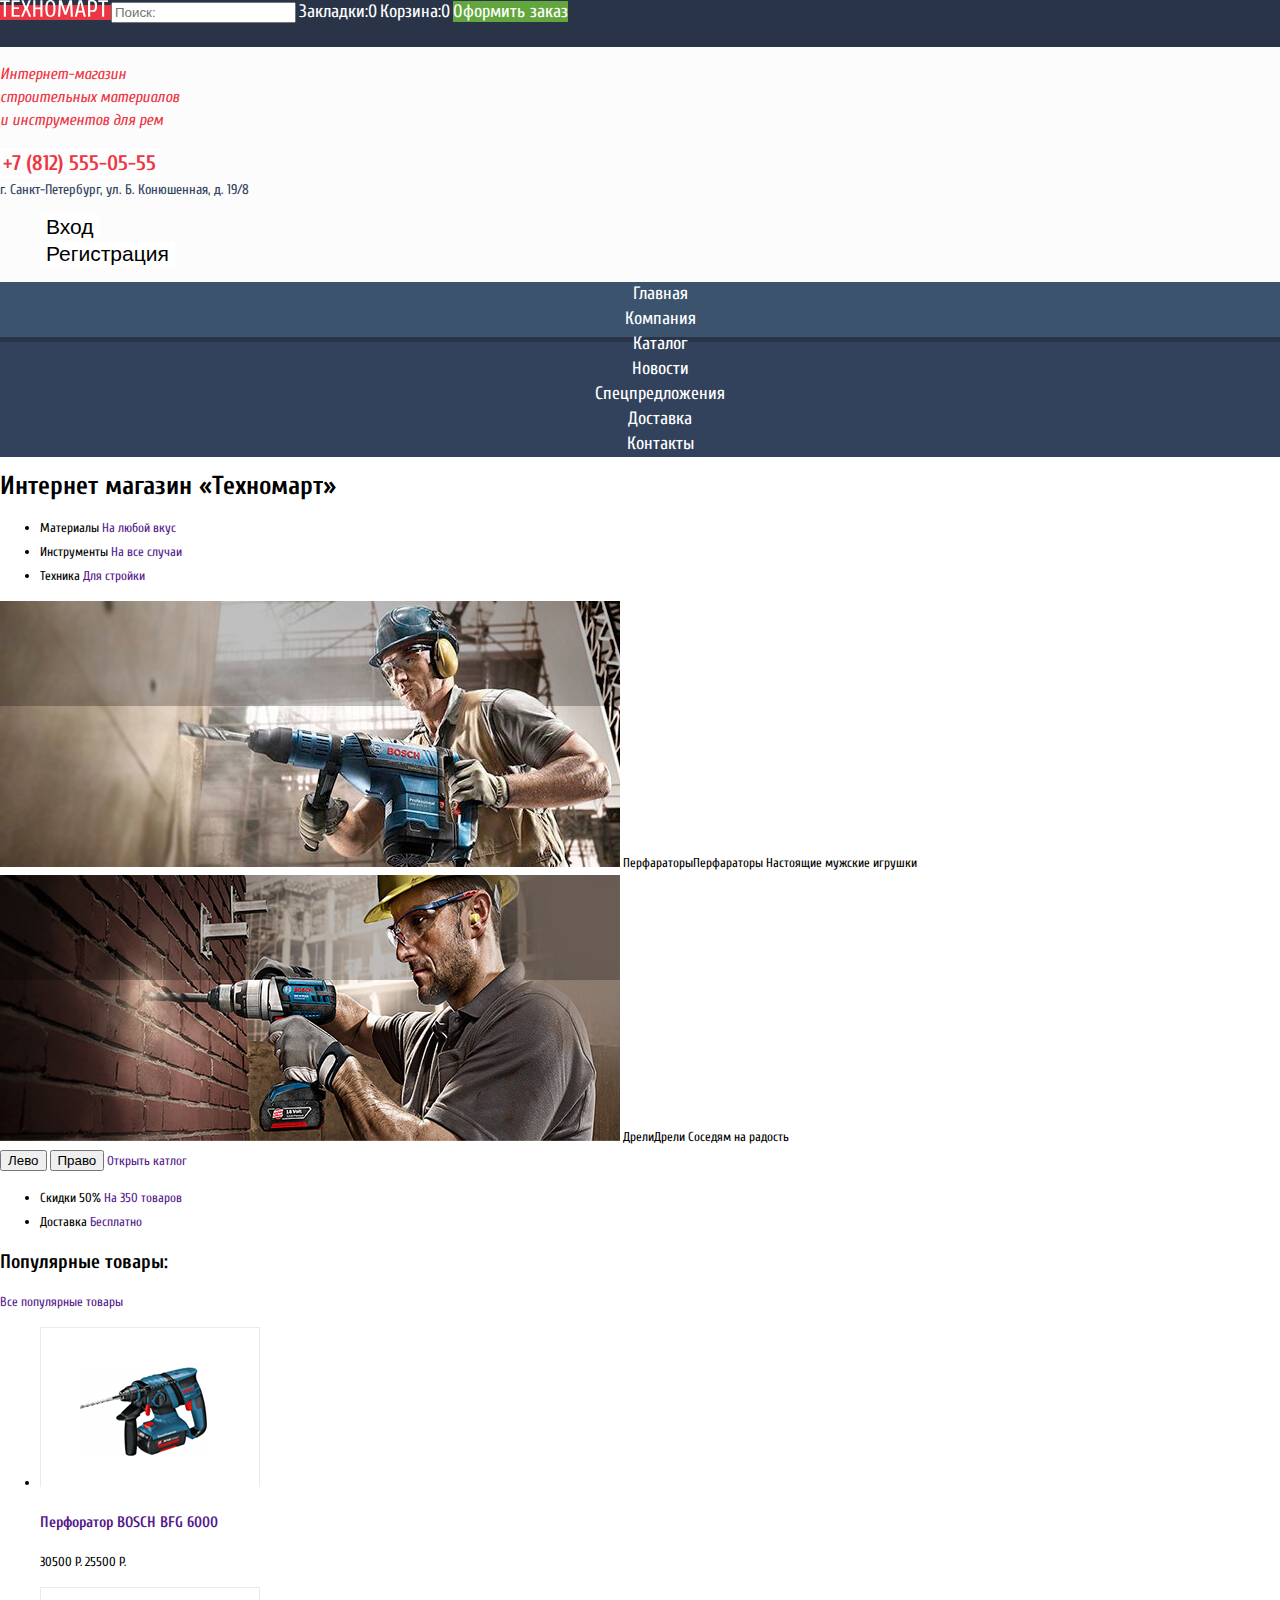
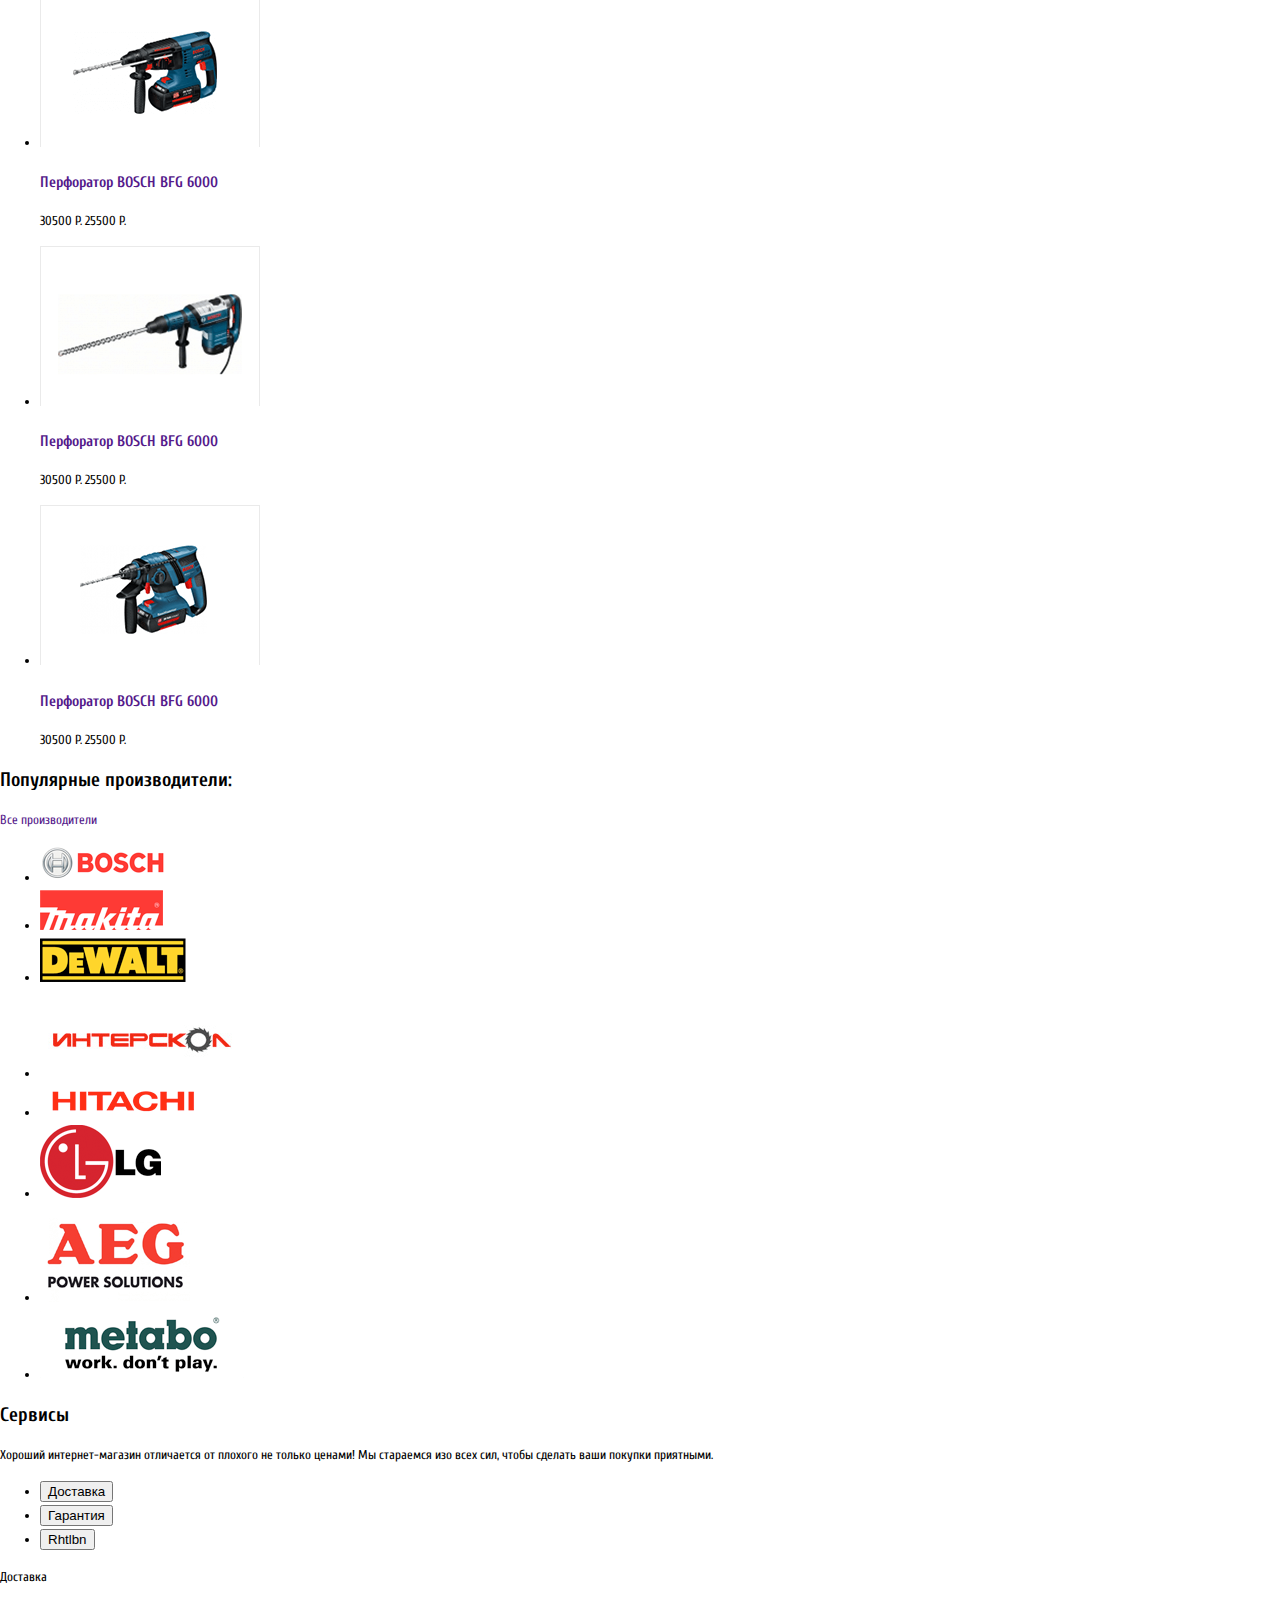
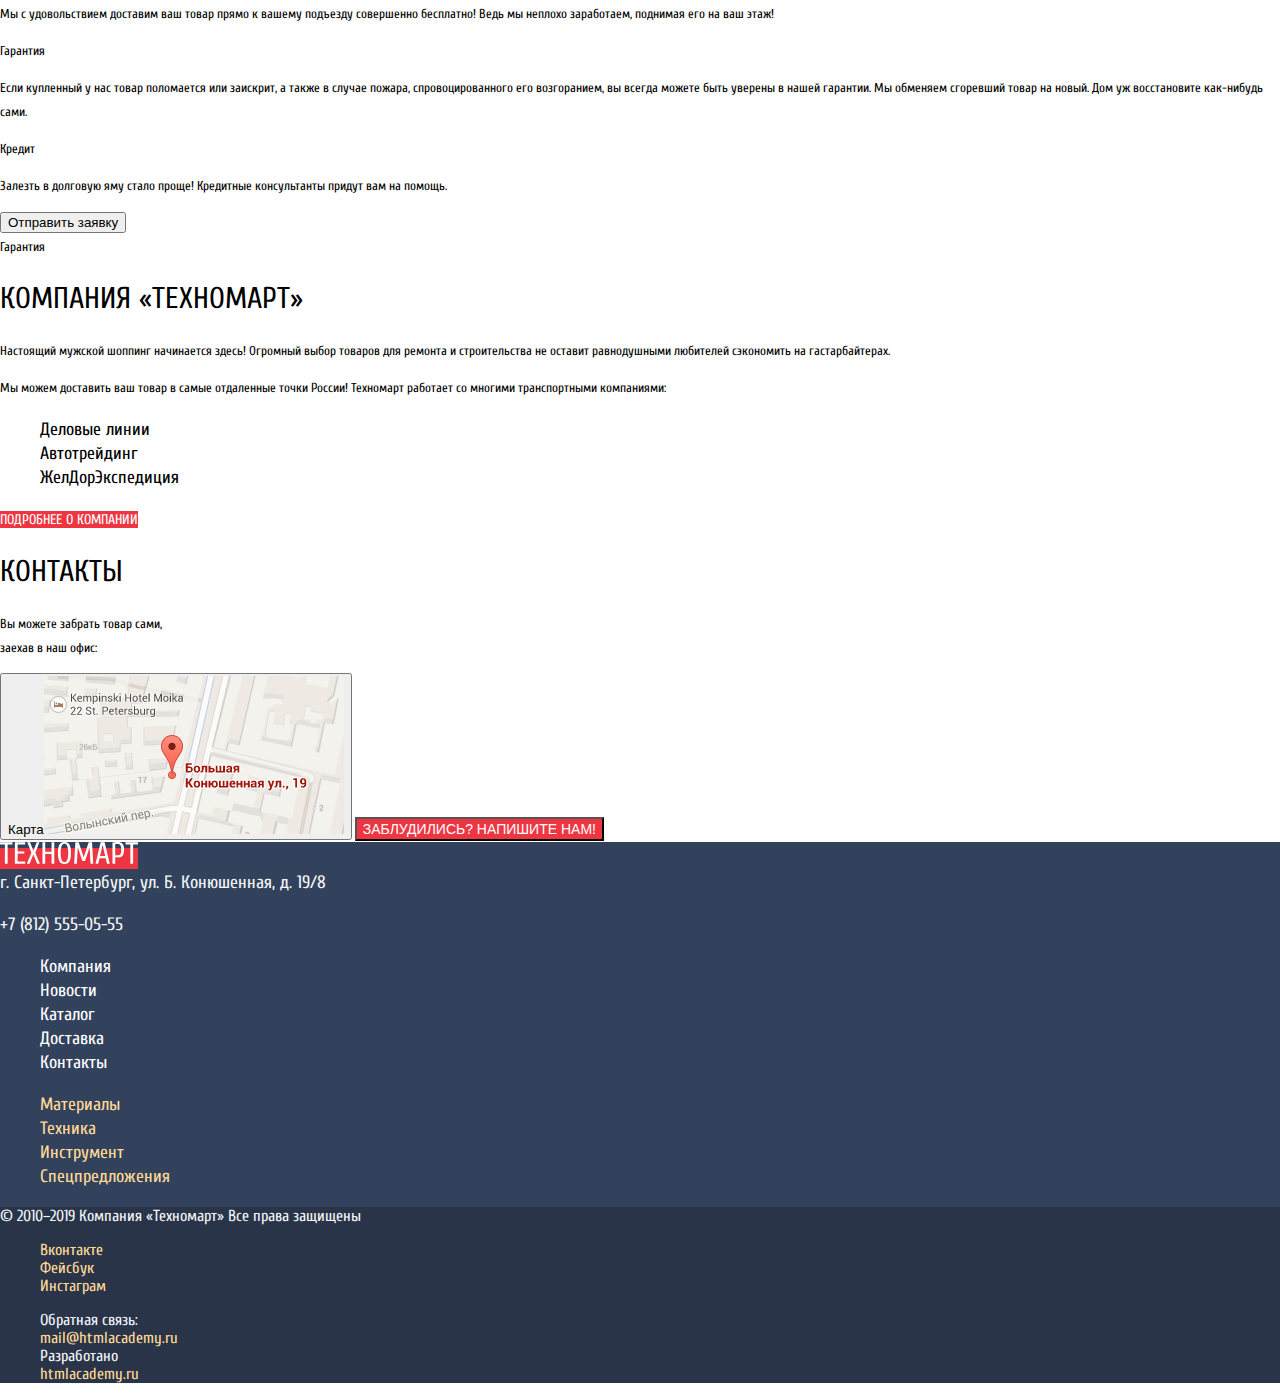
==== index.html @ 4f0d1798 "первое задание" ====
<!DOCTYPE html>
<html lang="ru">
  <head>
    <meta charset="utf-8">
    <title>Интернет-магазин строительных материалов</title>
    <link href="https://fonts.googleapis.com/css2?family=Cuprum:wght@400;700&display=swap" rel="stylesheet">
    <link href="css/styles.css" rel="stylesheet">  
  </head>
  <body class="page-body">

    <header>
        <div class="user-menu">
            <a class="main-header-logo">
                <img src="img/logo-technomart.svg" width="108" height="18" alt="логотип интернет магазина «Техномарт»">
            </a>    
            <input type="search" placeholder="Поиск:">
            <a href="" class="user-meu-button">Закладки:0</a>
            <a href="" class="user-meu-button">Корзина:0</a>
            <a href="" class="user-meu-button order-button">Оформить заказ</a>
        </div>
        
        <div>
            <p class="shop-description"><i>Интернет-магазин<br> строительных материалов<br> и инструментов для рем</i></p>

            <div>
                <a href="tel:+78125550555" class="call-button">+7 (812) 555-05-55</a>
                <address>г. Санкт-Петербург, ул. Б. Конюшенная, д. 19/8</address>
            </div>

            <ul>
                <li><button type="button" class="login-buttons">Вход</button></li>
                <li><button type="button" class="login-buttons">Регистрация</button></li>
            </ul>
        </div>
        
        <nav class="main-navigation">
            <ul>
                <li><a>Главная</a></li>
                <li><a href="">Компания</a></li>
                <li><a href="catalog.html">Каталог</a></li>
                <li><a href="">Новости</a></li>
                <li><a href="">Спецпредложения</a></li>
                <li><a href="">Доставка</a></li>
                <li><a href="">Контакты</a></li>
            </ul>
        </nav>
    </header> 
      
    <main>
        
        <h1 class="visually-hidden">Интернет магазин «Техномарт»</h1>
        
        <section>
            <ul>
                <li>
                    Материалы
                    <a href="">На любой вкус</a>
                    <!-- иконка -->
                </li>
                <li>
                    Инструменты
                    <a href="">На все случаи</a>
                    <!-- иконка -->
                </li>
                <li>
                    Техника
                    <a href="">Для стройки</a>
                    <!-- иконка -->
                </li>
            </ul>
                <section>
                    <section>
                        <img src="img/banner_rotary-hammers.jpg" alt="Баннер перфараторы" width="620" height="266">
                        <span>Перфараторы</span>Перфараторы
                        <span>Настоящие мужские игрушки</span>
                    </section>
                    <section>
                        <img src="img/banner_drills.jpg" alt="Баннер дрели" width="620" height="266">
                        <span>Дрели</span>Дрели
                        <span>Соседям на радость</span>
                    </section>
                    <button type="button">Лево</button>
                    <button type="button">Право</button>
                    <a href="">Открыть катлог</a>
                </section>
                <ul>
                    <li>
                        Скидки 50%
                        <a href="">На 350 товаров</a>
                        <!-- иконка -->
                    </li>
                    <li>
                        Доставка
                        <a href="">Бесплатно</a>
                        <!-- иконка -->
                    </li>
                </ul>  
        </section>
        
        <section>
            <div>
                <h2>Популярные товары:</h2>
                <a href="">Все популярные товары</a>
            </div>
            <ul>
                <li>
                    <a href="">
                        <p>
                            <img src="img/rotary-hammers-bosch-bfg-3000.png" width="220" height="160" alt="Перфоратор BOSCH BFG 3000">
                        </p>
                        <h3>Перфоратор BOSCH BFG 6000</h3>
                    </a>
                    <p>
                        <span>30500 Р.</span>
                        <span>25500 Р.</span>
                    </p>
                </li>
                <li>
                    <a href="">
                        <p>
                            <img src="img/rotary-hammers-bosch-bfg-6000.png" width="220" height="160" alt="Перфоратор BOSCH BFG 6000">
                        </p>
                        <h3>Перфоратор BOSCH BFG 6000</h3>
                    </a>
                    <p>
                        <span>30500 Р.</span>
                        <span>25500 Р.</span>
                    </p>
                </li>
                <li>
                    <a href="">
                        <p>
                            <img src="img/rotary-hammers-bosch-bfg-9000.png" width="220" height="160" alt="Перфоратор BOSCH BFG 9000">
                        </p>
                        <h3>Перфоратор BOSCH BFG 6000</h3>
                    </a>
                    <p>
                        <span>30500 Р.</span>
                        <span>25500 Р.</span>
                    </p>
                </li>
                <li>
                    <a href="">
                        <p>
                            <img src="img/rotary-hammers-bosch-bfg-3000.png" width="220" height="160" alt="Перфоратор BOSCH BFG 3000">
                        </p>
                        <h3>Перфоратор BOSCH BFG 6000</h3>
                    </a>
                    <p>
                        <span>30500 Р.</span>
                        <span>25500 Р.</span>
                    </p>
                </li>
            </ul>
        </section>
        
        <section>
            <div>
                <h2>Популярные производители:</h2>
                <a href="">Все производители</a>
            </div>
            <ul>
                <li>
                    <a href=""><img src="img/bosch.png" alt="логотип bosh" width="126" height="28"></a>
                </li>
                <li>
                    <a href=""><img src="img/makita.png" alt="логотип makita" width="123" height="40"></a>
                </li>
                <li>
                    <a href=""><img src="img/dewalt.png" alt="логотип dewalt" width="146" height="44"></a>
                </li>
                <li>
                    <a href=""><img src="img/interscol.png" alt="" width="200" height="88"></a>
                </li>
                <li>
                    <a href=""><img src="img/hitachi.png" alt="логотип hitachi" width="169" height="31"></a>
                </li>
                <li>
                    <a href=""><img src="img/lg.png" alt="логотип lg" width="121" height="73"></a>
                </li>
                <li>
                    <a href=""><img src="img/aeg.png" alt="логотип aeg" width="151" height="96"></a>
                </li>
                <li>
                    <a href=""><img src="img/metabo.png" alt="логотип metabo" width="204" height="69"></a>
                </li>
            </ul>
        </section>
        
        <section>
            <div>
                <h2>Сервисы</h2>
                <p>Хороший интернет-магазин отличается от плохого не только ценами! Мы стараемся изо всех сил, чтобы сделать ваши покупки приятными.</p>
            </div>
            <div>
                <ul>
                    <li>
                        <button type="button">Доставка</button>
                    </li>
                    <li>
                        <button type="button">Гарантия</button>
                    </li>
                    <li>
                        <button type="button">Rhtlbn</button>
                    </li>
                </ul>
                <div>
                    <span>Доставка</span>
                    <p>Мы с удовольствием доставим ваш товар прямо к вашему подъезду совершенно бесплатно! Ведь мы неплохо заработаем, поднимая его на ваш этаж!</p>
                    <!-- Иконка -->
                </div>
                <div>
                    <span>Гарантия</span>
                    <p>Если купленный у нас товар поломается или заискрит, а также в случае пожара, спровоцированного его возгоранием,  вы всегда можете быть уверены в нашей гарантии. Мы обменяем сгоревший товар на новый. Дом уж восстановите как-нибудь сами.</p>
                    <!-- Иконка -->
                </div>
                <div>
                    <span>Кредит</span>
                    <p>Залезть в долговую яму стало проще! Кредитные консультанты придут вам на помощь.</p>
                    <button type="button">Отправить заявку</button>
                    <!-- Иконка -->
                </div>Гарантия
            </div>
        </section>
        
        <div class="about-company">
            <section>
                <h2>Компания «Техномарт»</h2>
                <p>Настоящий мужской шоппинг начинается здесь! Огромный выбор товаров для ремонта и строительства не оставит равнодушными любителей сэкономить на гастарбайтерах.</p>      

                <p>Мы можем доставить ваш товар в самые отдаленные точки России! Техномарт работает со многими транспортными компаниями:</p>

                <ul>
                    <li>Деловые линии</li>
                    <li>Автотрейдинг</li>
                    <li>ЖелДорЭкспедиция</li>  
                </ul>
                <a href="" class="button-red">Подробнее о компании</a>
            </section>

            <section>
                <h2>Контакты</h2>
                <p>Вы можете забрать товар сами,<br> заехав в наш офис:</p>
                <button type="button" >Карта<img src="img/map.png" width="300" height="158"></button>
                <button type="button" class="button-red">Заблудились? Напишите нам!</button>
            </section>
        </div> 
    </main>
      
    <footer>
        <section>
            <a class="main-header-logo">
                <img src="img/logo-technomart.svg" alt="логотип интернет магазина «Техномарт»" width="138" height="23">
            </a>

            <div>
                <address>г. Санкт-Петербург, ул. Б. Конюшенная, д. 19/8</address>
                <p>+7 (812) 555-05-55</p>
            </div>
        </section>
        <section>
            <ul class="footer-menu">
                <li><a href="" class="link-interaction">Компания</a></li>
                <li><a href="" class="link-interaction">Новости</a></li>
                <li><a href="" class="link-interaction">Каталог</a></li>
                <li><a href="" class="link-interaction">Доставка</a></li>
                <li><a href="" class="link-interaction">Контакты</a></li>
            </ul>
            <ul class="catalog-menu">
                <li><a href="" class="link-interaction">Материалы</a></li>
                <li><a href="" class="link-interaction">Техника</a></li>
                <li><a href="" class="link-interaction">Инструмент</a></li>
                <li><a href="" class="link-interaction">Спецпредложения</a></li>
            </ul>
        </section>
        
        <section class="bottom">
            <p class="copyright">© 2010–2019 Компания «Техномарт» Все права защищены</p>
            <ul>
                <li><a href="" class="socila">Вконтакте</a></li>
                <li><a href="" class="socila">Фейсбук</a></li>
                <li><a href="" class="socila">Инстаграм</a></li>
            </ul>
            <ul>
                <li>Обратная связь:<br> <a href="" class="link-interaction contact-link">mail@htmlacademy.ru</a></li> 
                <li>Разработано<br> <a href="" class="link-interaction contact-link">htmlacademy.ru</a></li>
            </ul>
        </section>
    </footer>
    
    <section class="disabled">
        <form action="https://echo.htmlacademy.ru" method="post">
            <div>
                <div>
                    <label for="user-name">Ваше имя:</label>
                    <input type="text" id="user-name" name="name" placeholder="Имя Фамилия">
                </div> 
                <div>
                    <label for="user-email">Ваш e-mail:</label>
                    <input type="email" id="user-email" name="email" placeholder="email@example.com">
                </div>
            </div>
            <div>
                <label for="user-comment">Текст письма:</label>
                <textarea id="user-comment" name="comment" placeholder="В свободной форме"></textarea>
            </div>
            <div>
                <button type="submit">Отправить</button>
            </div>    
        </form>
        <button type="button">закрыть</button>
    </section>
    
    <div class="disabled">
        <span>карта</span> 
        <button type="button">закрыть</button>
    </div>  
      
  </body>
</html>
---- css/styles.css ----
:root {
    --basic-red: #EE3643;
    --basic-green: #63A63E;
    --basic-grey: #3D546F;
    --basic-greylight: #C5C5C5;
    --basic-background: #F1F5F7;
    --global-white: #FFF;
    --special-yellow: #FFBF47;
    --special-blue: #3BBCE3;
    --special-lilac: #DC91D8;
    --special-greenlight: #8ED78F;
    --special-yellowlight: #FFD180;
    --success: #5FBB2D;
    --warning: #FFBF47;
    --error: #BA2732;
}

/* Текстстовые стили */

.paragraph-1 {
    font-size: 13px;
    font-weight: 400;
    line-height: 24;
}

.paragraph-2 {
    font-size: 18px;
    font-weight: 400;
    line-height: 24px;
}

.paragraph-3 {
    font-size: 16px;
    font-weight: 400;
    line-height: 18px;
}

.paragraph-bold {
    font-size: 18px;
    font-weight: 700;
    line-height: 20px;
}

.title-1 {
    font-size: 36;
    font-weight: 700;
    line-height: 36px;
}a

.title-2 {
    font-size: 30;
    font-weight: 400;
    line-height: 30px;
}

.title-3 {
    font-size: 24;
    font-weight: 700;
    line-height: 30px;
}

/* Глобальные */

.page-body {
    min-width: 940px;
    margin: 0;
    padding: 0;
    font-family: 'Cuprum', sans-serif;
    font-size: 13px;
    line-height: 24px;
    font-weight: 400;
    background-color: var(--global-white);
}

a {
  text-decoration: none;
}

img {
  max-width: 100%;
  height: auto;
}

.button-red {
    color: white;
    font-size: 14px;
    font-weight: 400;
    line-height: 18px;
    text-transform: uppercase;
    background-color: var(--basic-red);
}

.button-red:active {
    background-color: var(--error);
}

.product-card {
    border: 1px solid #EAEAEA;
}

.product-card:hover {
    box-shadow: 0px 4px 20px rgba(0, 0, 0, 0.15);
}

.product-card h3 {
    color: black;
    font-size: 18px;
    font-weight: 700;
    line-height: 20px;
}

.product-card .old-price {
    color: #A9A9A9;
    font-size: 17px;
    font-weight: 700;
    line-height: 18px;
}

.product-card .actual-price {
    color: white;
    font-size: 17px;
    font-weight: 700;
    line-height: 18px;
    background-color: #EE3643;
}

/* шапка */

header {
    background-color: rgba(0,0,0,0.01);
}

header ul { 
    list-style: none;
}

.user-menu {
    width: 100%;
    height: 47px;
    color: var(--global-white);
    background-color: #293449;
    list-style: none;
}

.main-header-logo {
    background: #EE3643 url("../img/logo-body.png");
}

.main-header-logo:active {
    background: #BA2732 url("../img/logo-body-active.png");
}

.user-meu-button, .main-navigation a {
    text-align: center;
    color: var(--global-white);
    font-size: 18px;
    font-weight: 400;
    line-height: 24px;
}

.user-meu-button:hover {
    background-color: #293449;
}

.user-meu-button:active {
    color: rgba(255,255,255,0.5);
    background-color: #161D29;
}

.full-cart {
    background-color: #EE3643;
}

.order-button {
    background-color: var(--basic-green);
}

.order-button:hover {
    background-color: var(--success);
}

.order-button:active {
    background-color: var(--basic-green);
}

.shop-description {
    color: var(--basic-red);
    font-size: 16px;
    font-weight: 400;
    line-height: 23px;
}

.call-button {
    text-align: center;
    font-size: 21px;
    font-weight: 700;
    line-height: 30px;
    color: var(--basic-red);
    border: 3px solid white;
    
}

.login-buttons {
    text-align: center;
    border: none;
    font-size: 21px;
    font-weight: 400;
    line-height: 21px;
    background-color: white;
    border: none;
}

.login-buttons:hover {
    color: var(--basic-red)
}

.login-buttons:active {
    color: var(--basic-greylight)
}

.user-account-button {
    color: black;
    text-align: center;
    font-size: 21px;
    font-weight: 400;
    line-height: 30px;
}

.user-account-button:active {
    color: var(--basic-greylight);
}

.user-account-button-addirtional a{
    color: #32425C;
    font-size: 16px;
    font-weight: 400;
    line-height: 18px;
}

.user-account-button-addirtional a:hover {
    color: var(--basic-red);
}

.user-account-button-addirtional a:active {
    color: var(--basic-greylight);
}

.login-buttons:hover {
    color: var(--basic-red);
}

.login-buttons:active {
    color: var(--basic-greylight);
}

header address {
    color: #32425C;
    font-size: 14px;
    font-weight: 400;
    line-height: 24px;
    font-style: normal;
}

.main-navigation {
    text-align: center;
    color: var(--global-white);
    background: #32425C url("../img/main-nav-background.png");
    background-repeat: repeat-x;
}

.main-navigation a:hover {
   background-color: #293449; 
}

.main-navigation a:active {
   background: #1D2739 url("../img/main-nav-body-active.png"); 
}

/* О компании */

.about-company h2{
    text-transform: uppercase;
    font-size: 30px;
    font-weight: 400;
    line-height: 30px;
} 

.about-company p{
    font-size: 13px;
    font-weight: 400;
    line-height: 24px;
}

.about-company ul{
    list-style: none;
    font-size: 18px;
    font-weight: 400;
    line-height: 24px;
}

/* подвал */

footer {
    font-size: 18px;
    font-weight: 400;
    line-height: 24px;
    color: #F1F5F7;
    background-color: #32425C;
}

footer ul {
    list-style: none;
}

footer address {
    font-style: normal;
}

.footer-menu a{
    color: white;
}

.catalog-menu a{
    color: #FFDA96;
}


.link-interaction:hover{
    text-decoration: underline;
}

.link-interaction:active{
    text-decoration: none;
    opacity: .5;
}

.bottom {
    font-size: 16px;
    font-weight: 400;
    line-height: 18px;
    background-color: #293449;
}

.bottom a {
    color: #FFDA96;
}

.social {
    background-color: #212A3A;
}

.social:hover {
    background-color: var(--basic-red);
}

.social:active {
    background-color: var(--basic-red);
}

.contact-link:active {
    opacity: 1;
    color: #EE3643;
}

/* каталог */

.breadcrumbs {
    list-style: none;
}

.breadcrumb-link {
    font-size: 13px;
    font-weight: 400;
    line-height: 18px;
    color: black;
    list-style: none;
    text-transform: uppercase;
}

.catalog-page .main-title {
    font-size: 30px;
    font-weight: 400;
    line-height: 30px;
    color: #32425C;
    background-color: #F2F6F8;
}

.filters ul{
    list-style: none;
}

.filter-title {
    font-size: 17px;
    font-weight: 700;
    line-height: 30px;
    color: black;
    text-transform: uppercase;
}

.filter-item {
    font-size: 15px;
    font-weight: 400;
    line-height: 19px;
    color: black;
    text-transform: uppercase;
}

.filter-item label:active {
    opacity: 0.4;
}

.filter-button {
    font-size: 13px;
    font-weight: 400;
    line-height: 18px;
    color: black;
    text-transform: uppercase;
    background-color: white;
    border: 1px solid #E5E5E5;
}

.filter-button:hover {
    border-color:var(--basic-greylight);
}

.filter-button:active {
    border-color:var(--basic-red);
}

/* попапы */

.disabled {
    display: none
}
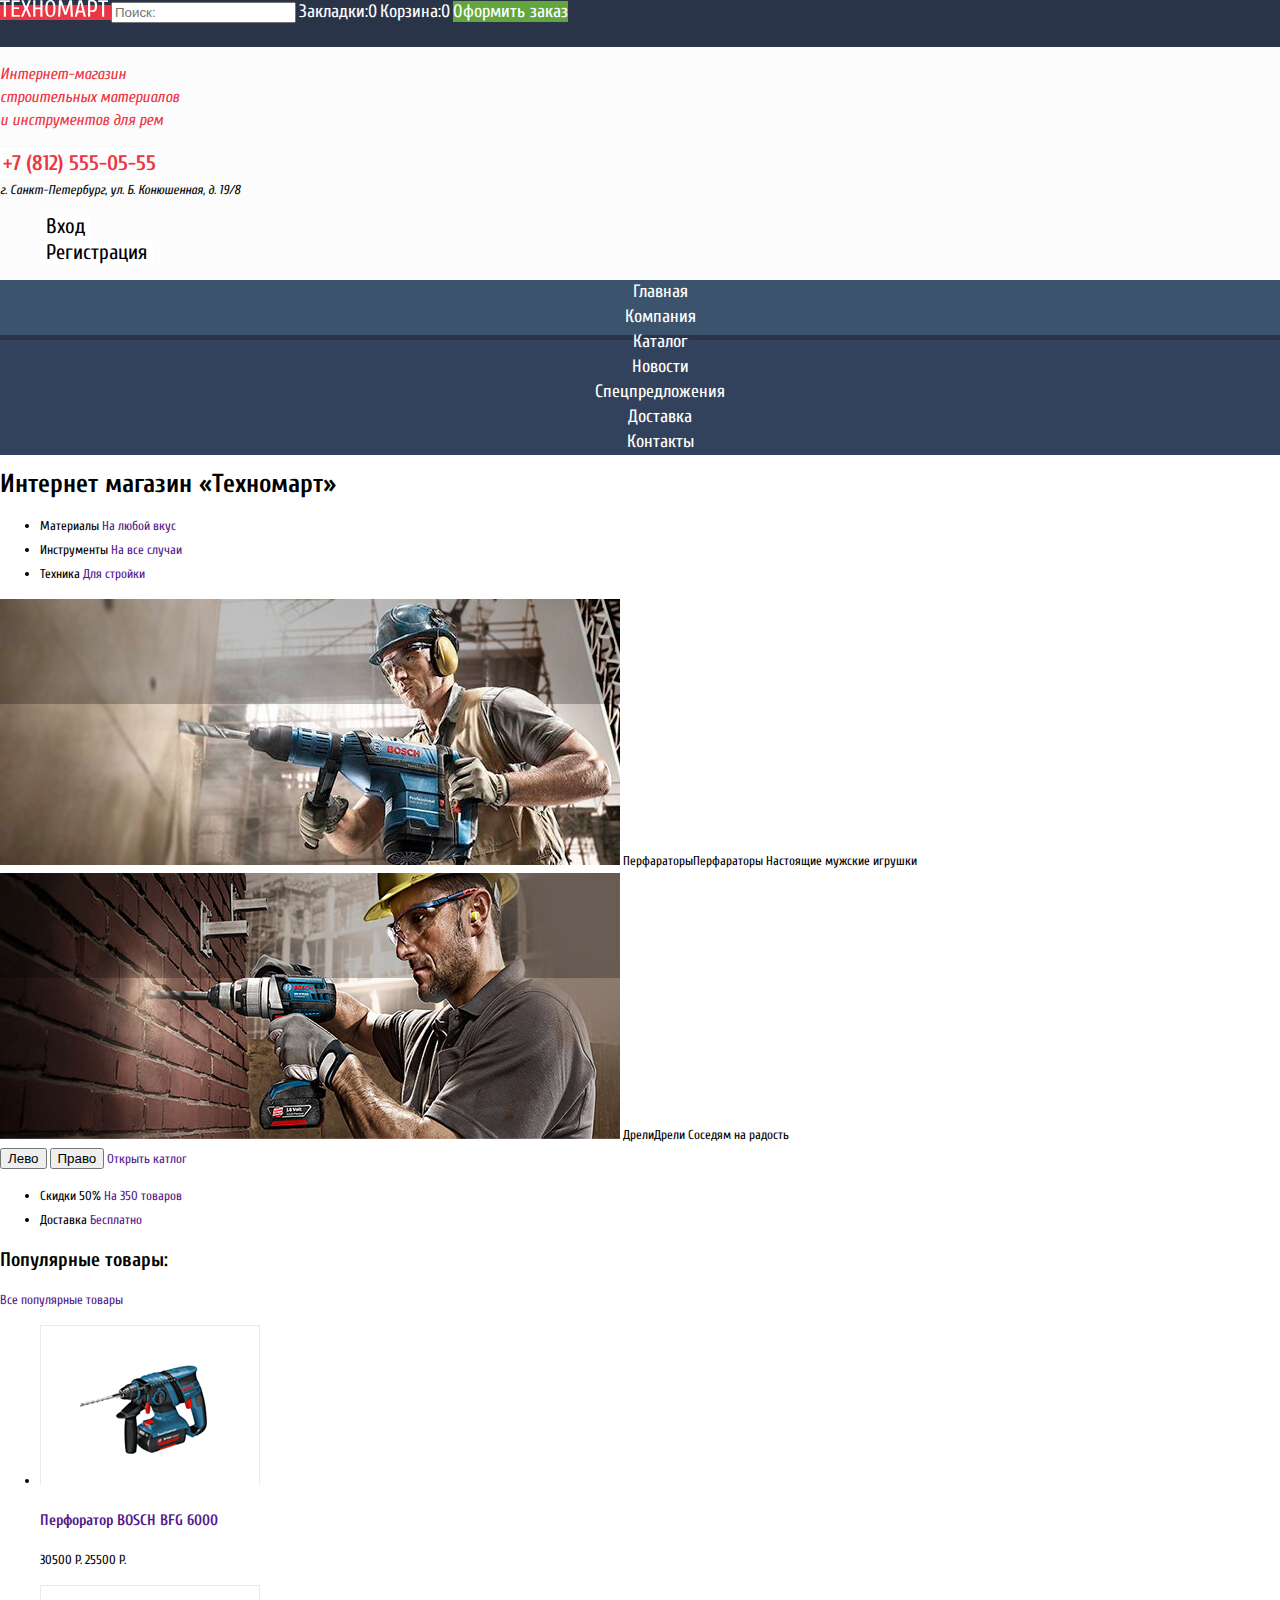
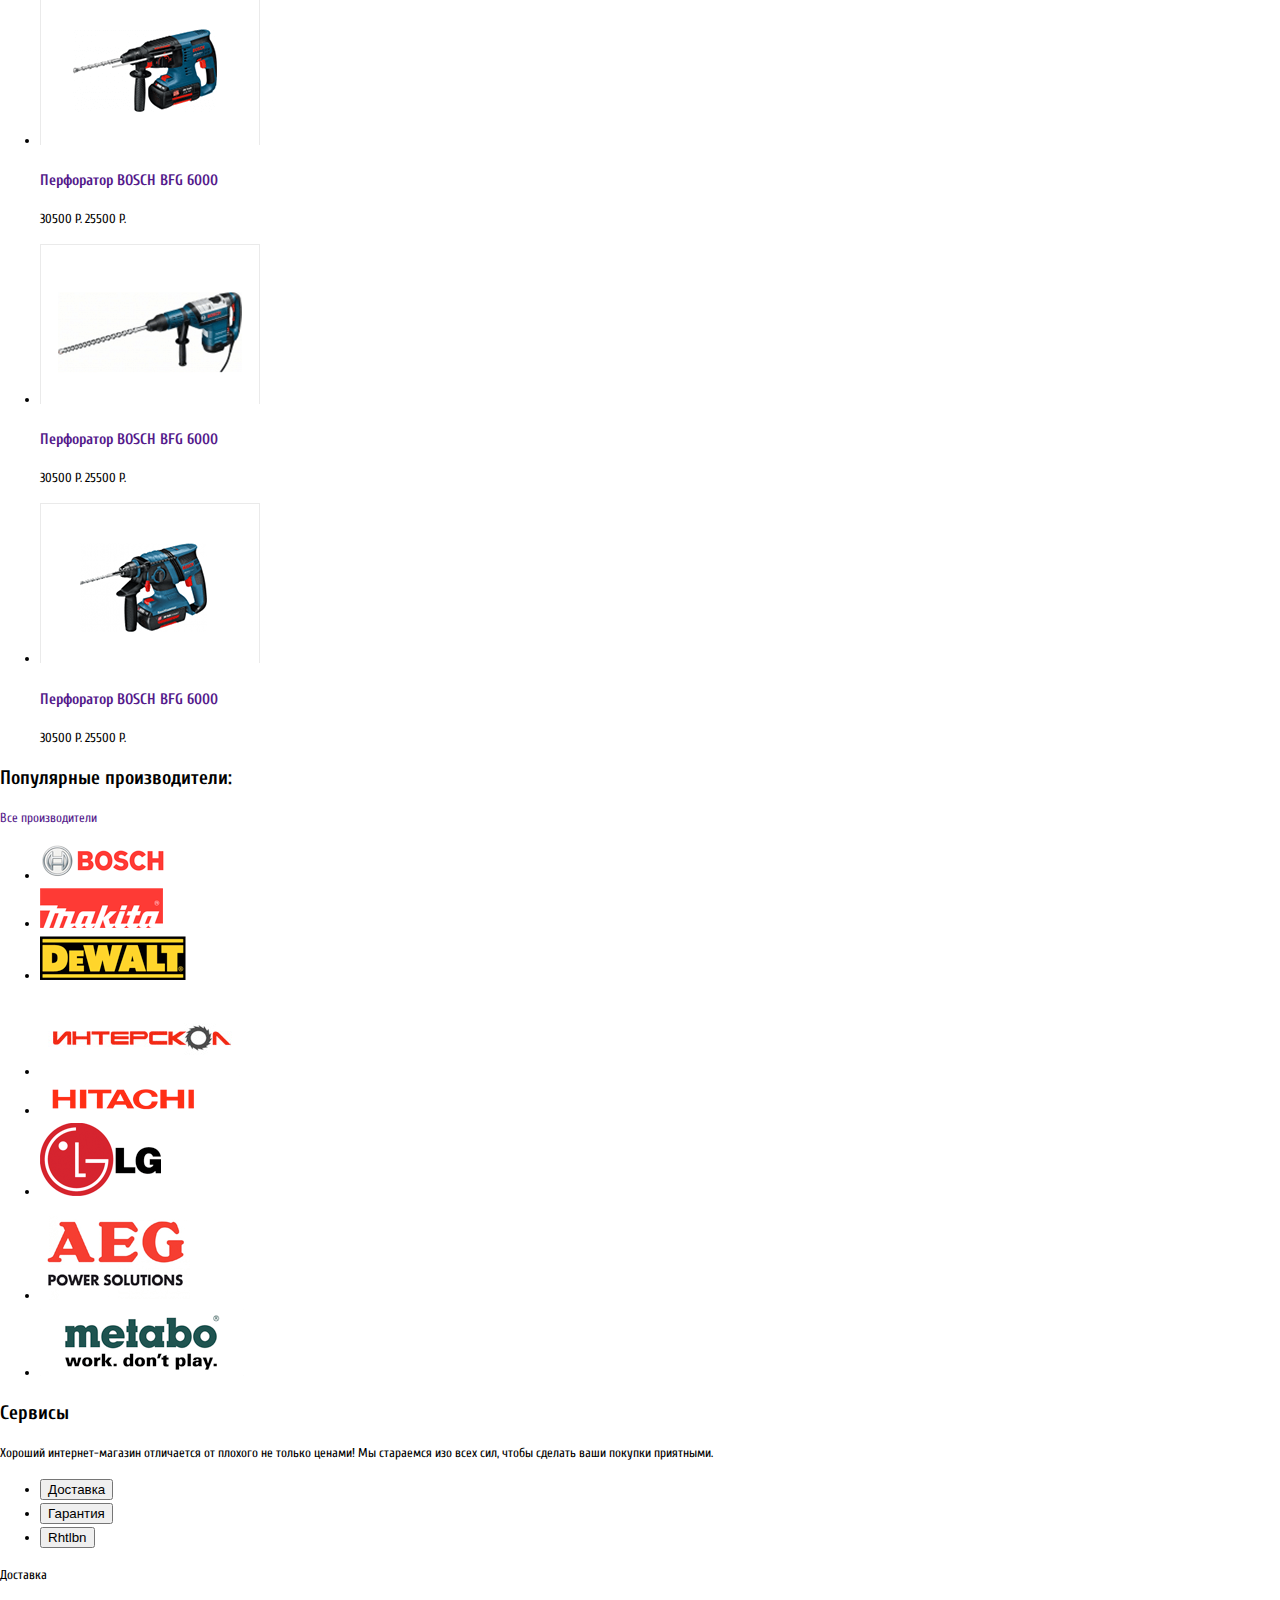
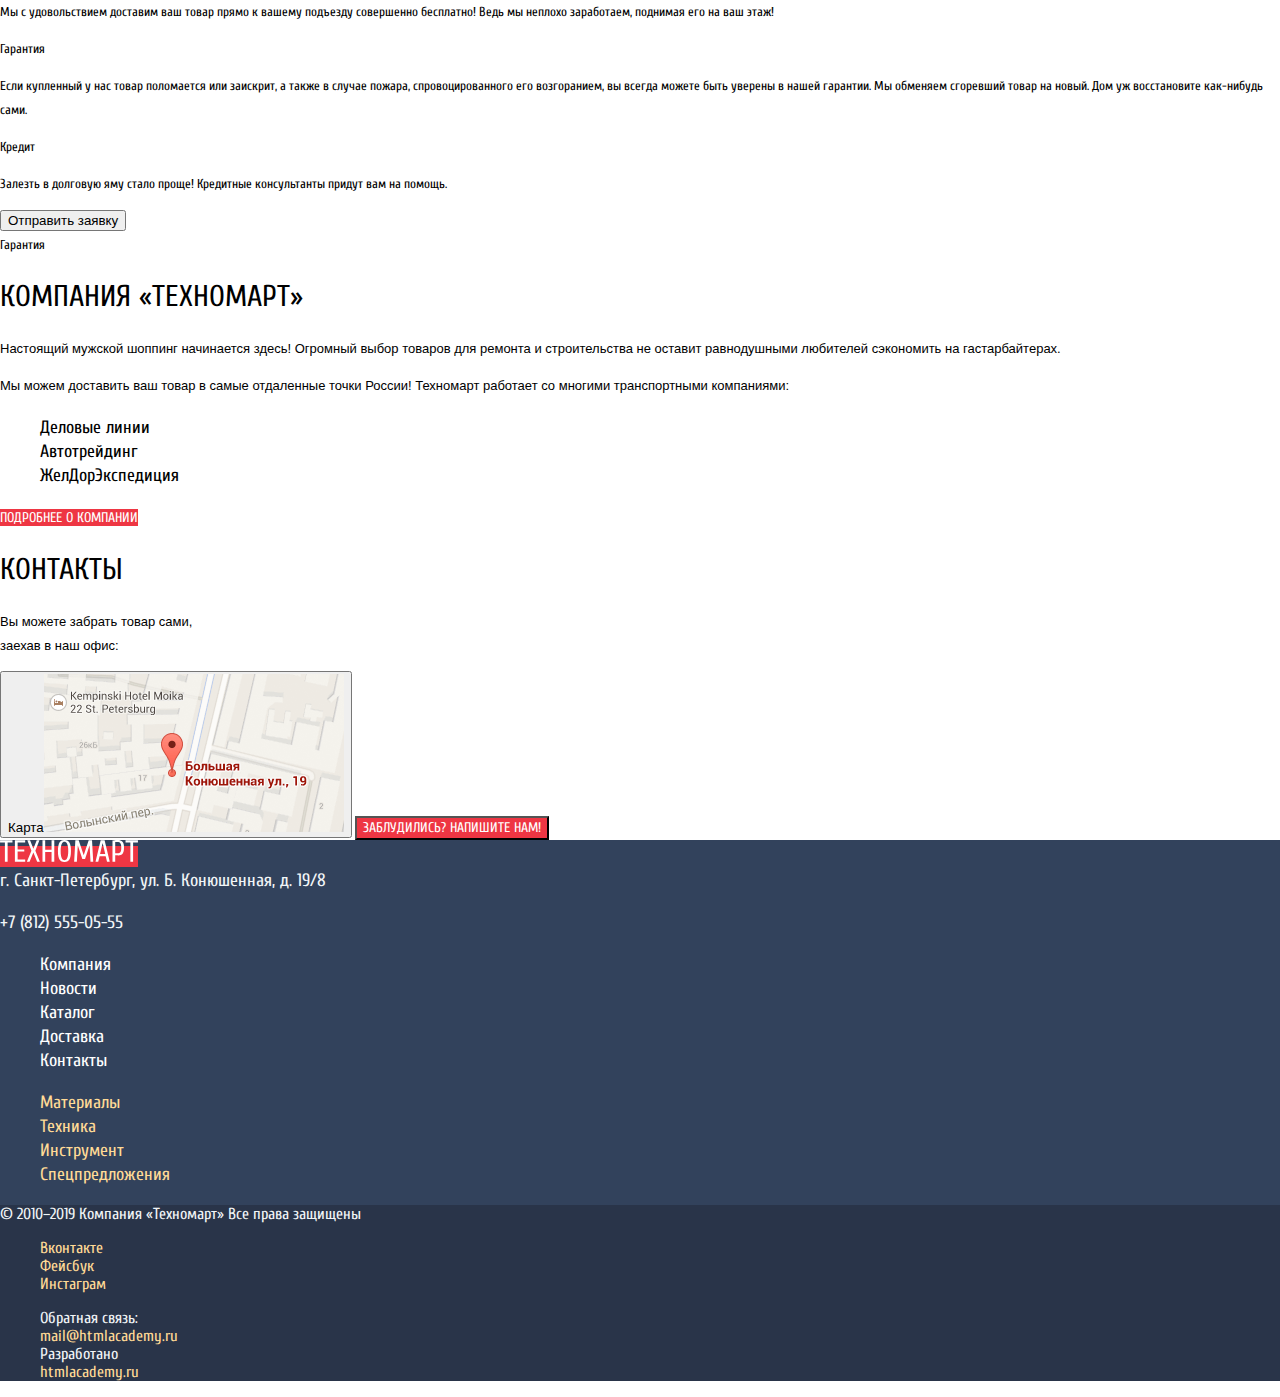
==== commit 1f0f582b: "внес правки" ====
--- a/index.html
+++ b/index.html
@@ -235,14 +235,14 @@
                     <li>Автотрейдинг</li>
                     <li>ЖелДорЭкспедиция</li>  
                 </ul>
-                <a href="" class="button-red">Подробнее о компании</a>
+                <a href="" class="button-main">Подробнее о компании</a>
             </section>
 
             <section>
                 <h2>Контакты</h2>
                 <p>Вы можете забрать товар сами,<br> заехав в наш офис:</p>
                 <button type="button" >Карта<img src="img/map.png" width="300" height="158"></button>
-                <button type="button" class="button-red">Заблудились? Напишите нам!</button>
+                <button type="button" class="button-main">Заблудились? Напишите нам!</button>
             </section>
         </div> 
     </main>
--- a/css/styles.css
+++ b/css/styles.css
@@ -15,50 +15,6 @@
     --error: #BA2732;
 }
 
-/* Текстстовые стили */
-
-.paragraph-1 {
-    font-size: 13px;
-    font-weight: 400;
-    line-height: 24;
-}
-
-.paragraph-2 {
-    font-size: 18px;
-    font-weight: 400;
-    line-height: 24px;
-}
-
-.paragraph-3 {
-    font-size: 16px;
-    font-weight: 400;
-    line-height: 18px;
-}
-
-.paragraph-bold {
-    font-size: 18px;
-    font-weight: 700;
-    line-height: 20px;
-}
-
-.title-1 {
-    font-size: 36;
-    font-weight: 700;
-    line-height: 36px;
-}a
-
-.title-2 {
-    font-size: 30;
-    font-weight: 400;
-    line-height: 30px;
-}
-
-.title-3 {
-    font-size: 24;
-    font-weight: 700;
-    line-height: 30px;
-}
-
 /* Глобальные */
 
 .page-body {
@@ -81,7 +37,8 @@
   height: auto;
 }
 
-.button-red {
+.button-main {
+    font-family: 'Cuprum', sans-serif;
     color: white;
     font-size: 14px;
     font-weight: 400;
@@ -196,17 +153,18 @@
     font-weight: 700;
     line-height: 30px;
     color: var(--basic-red);
-    border: 3px solid white;
+    border: 3px solid var(--global-white);
     
 }
 
 .login-buttons {
+    font-family: 'Cuprum', sans-serif;
     text-align: center;
     border: none;
     font-size: 21px;
     font-weight: 400;
     line-height: 21px;
-    background-color: white;
+    background-color: var(--global-white);
     border: none;
 }
 
@@ -253,7 +211,7 @@
     color: var(--basic-greylight);
 }
 
-header address {
+header .address {
     color: #32425C;
     font-size: 14px;
     font-weight: 400;
@@ -286,6 +244,7 @@
 } 
 
 .about-company p{
+    font-family: 'PT Sans', sans-serif;
     font-size: 13px;
     font-weight: 400;
     line-height: 24px;
@@ -365,6 +324,7 @@
 /* каталог */
 
 .breadcrumbs {
+    font-family: 'PT Sans', sans-serif;
     list-style: none;
 }
 
@@ -415,7 +375,7 @@
     line-height: 18px;
     color: black;
     text-transform: uppercase;
-    background-color: white;
+    background-color: var(--global-white);
     border: 1px solid #E5E5E5;
 }
 
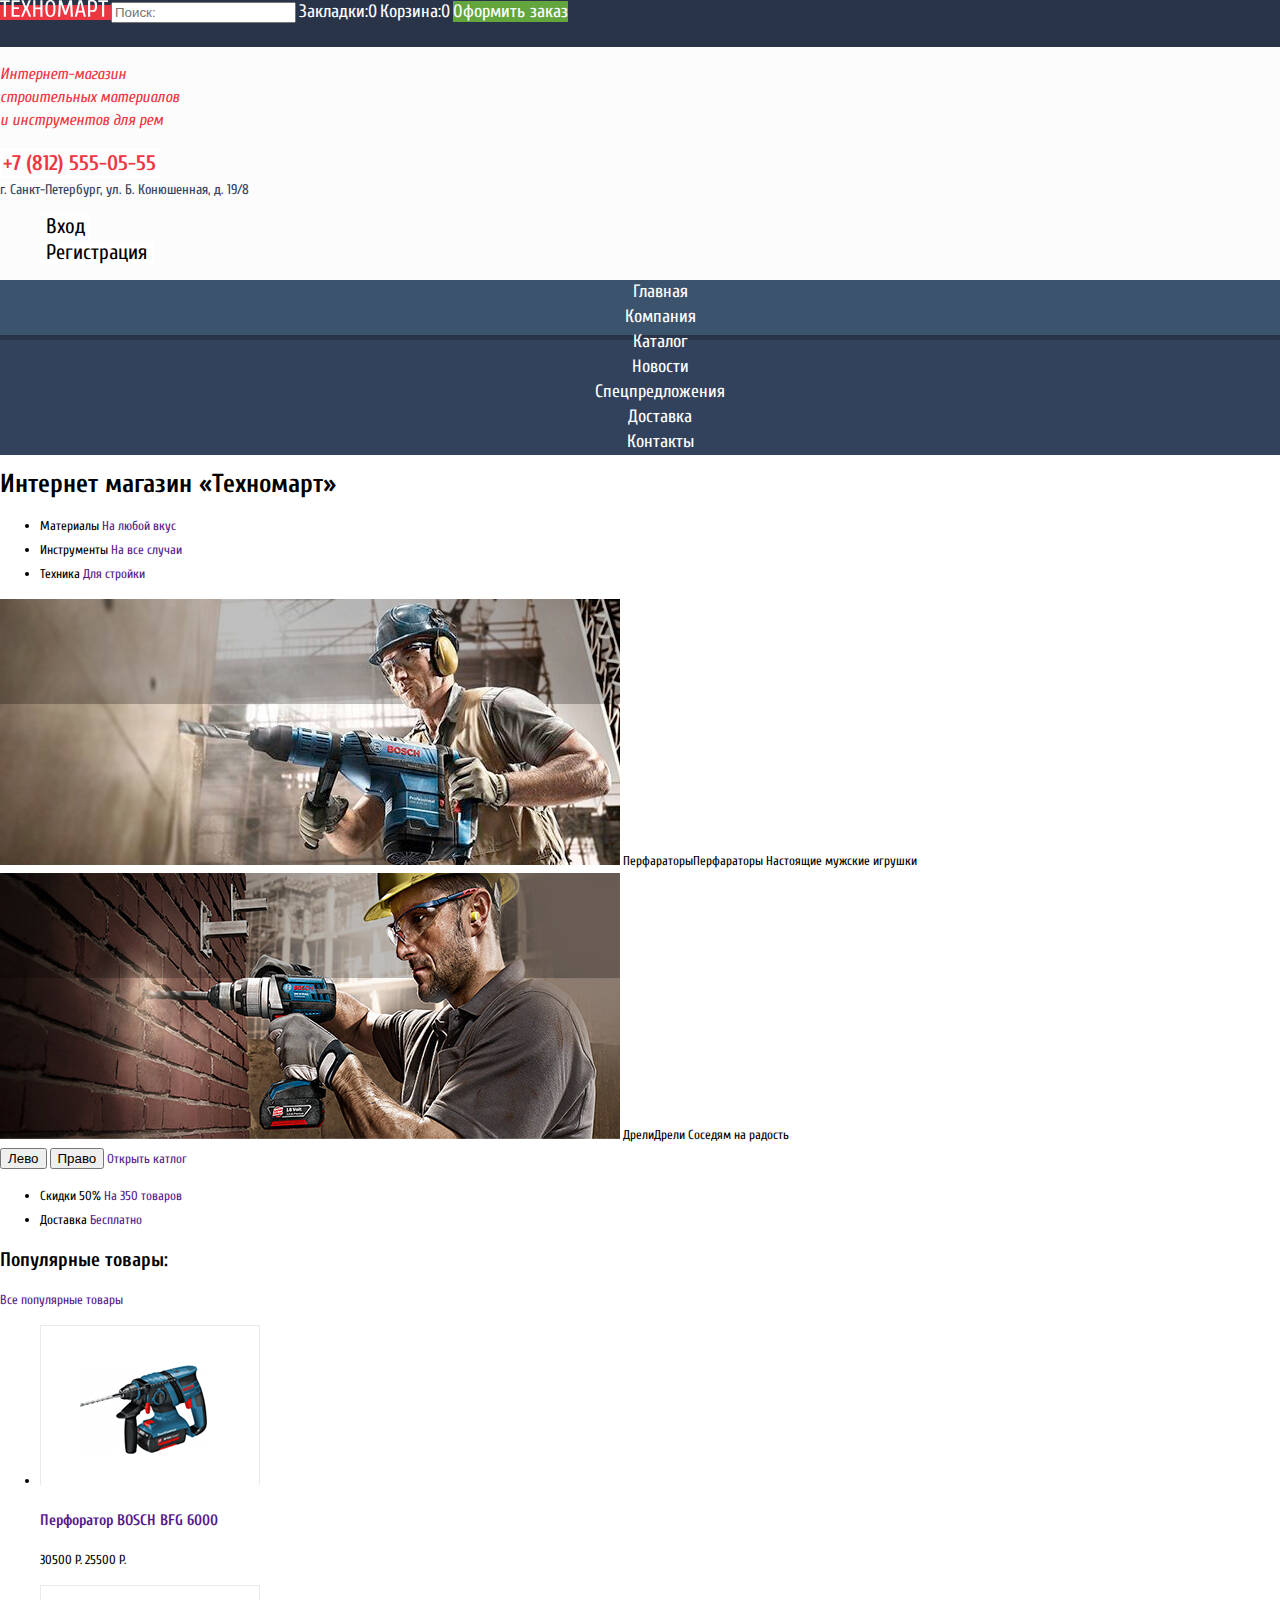
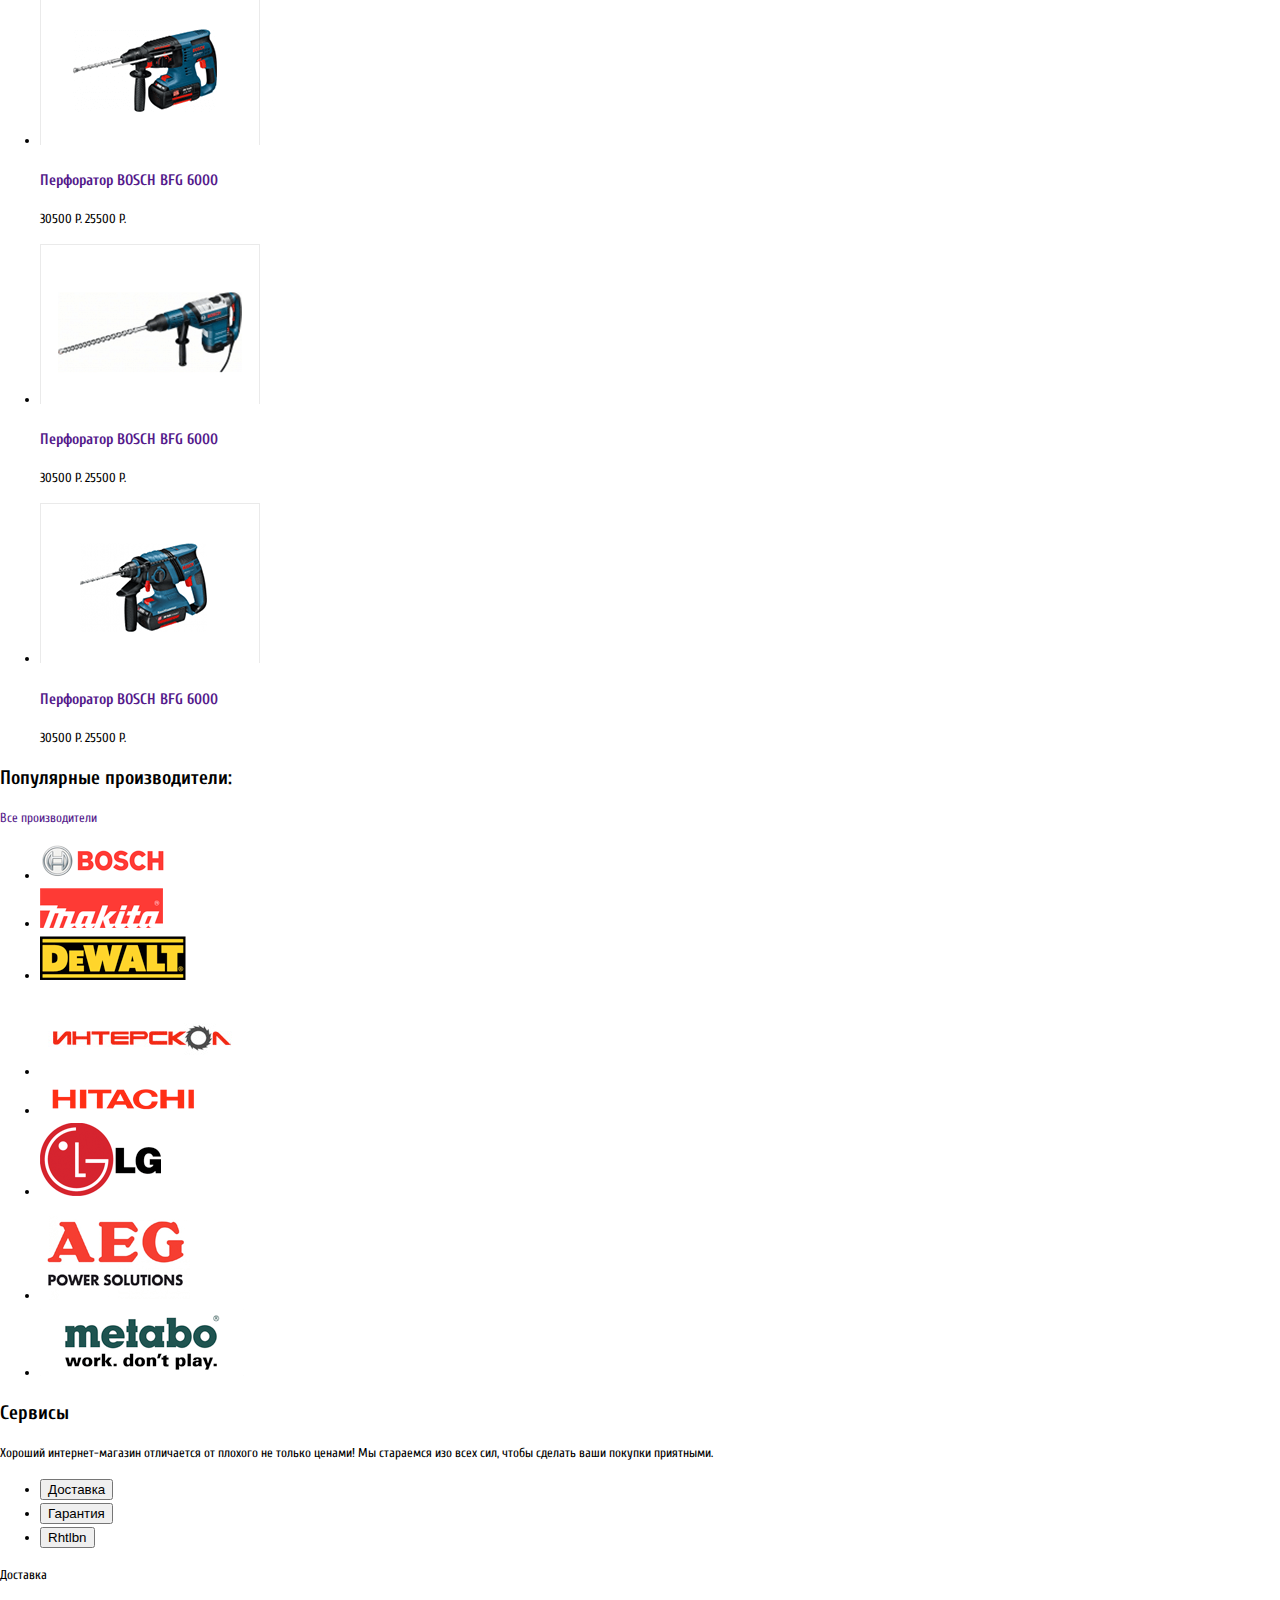
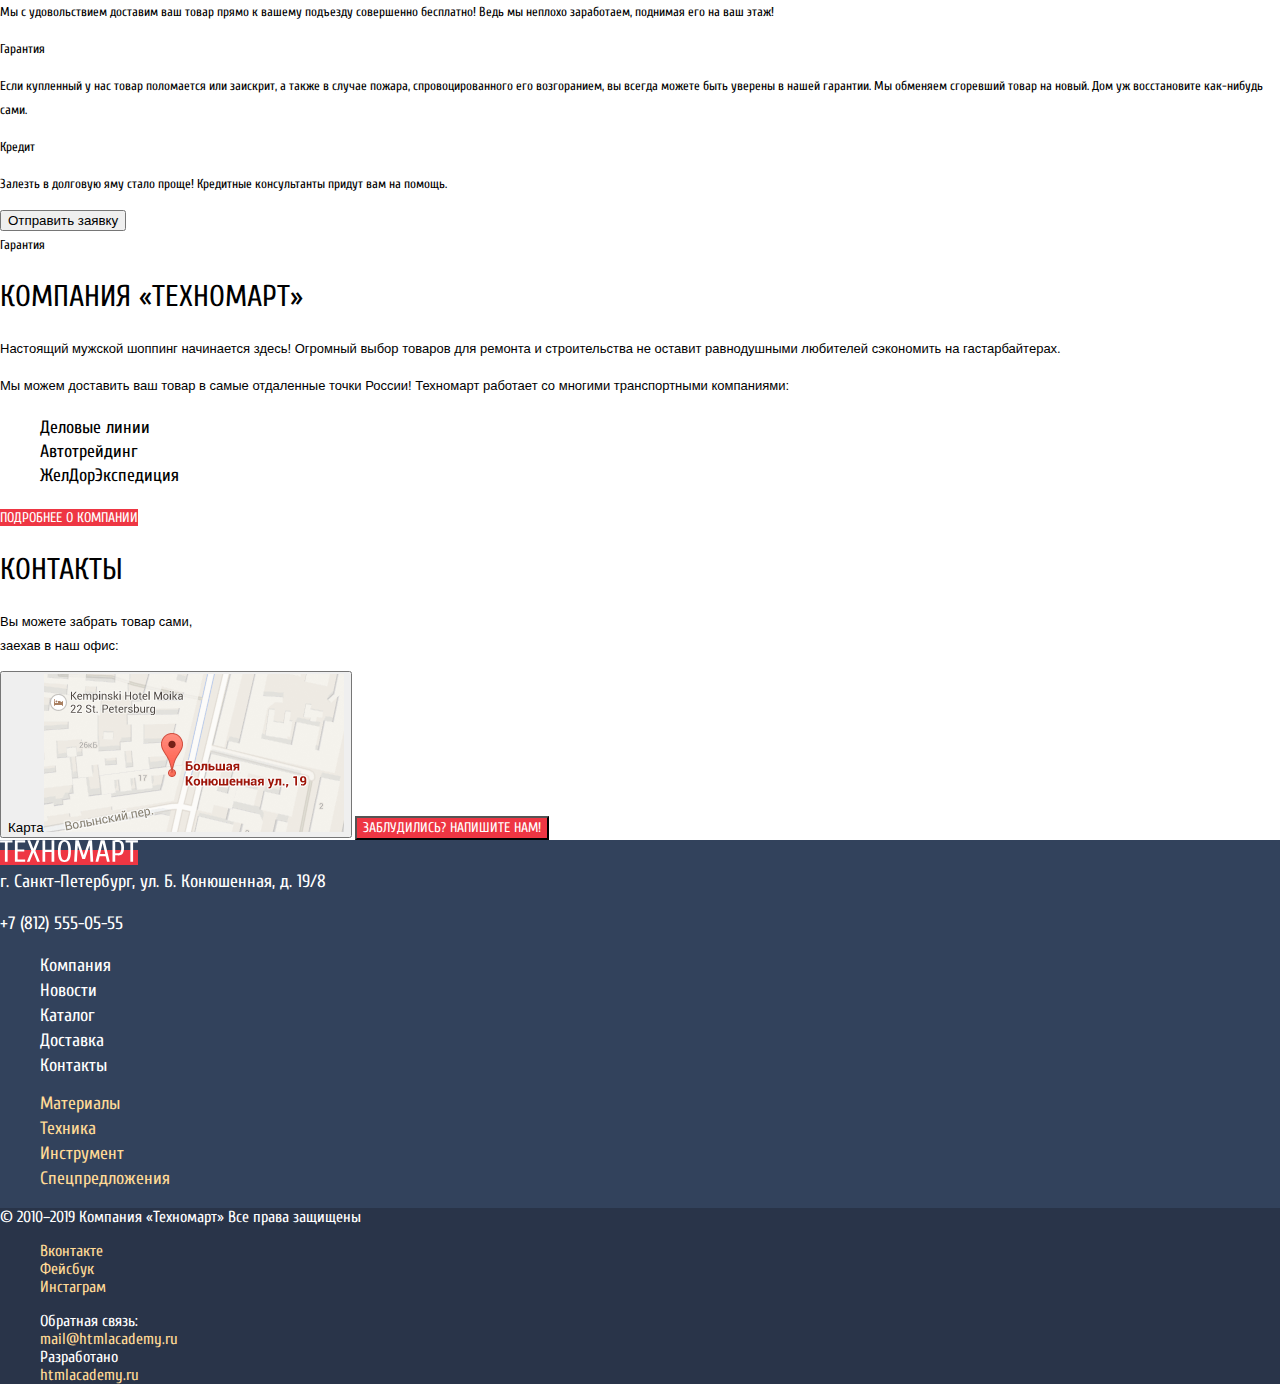
==== commit 5b14ad99: "правки" ====
--- a/index.html
+++ b/index.html
@@ -24,10 +24,10 @@
 
             <div>
                 <a href="tel:+78125550555" class="call-button">+7 (812) 555-05-55</a>
-                <address>г. Санкт-Петербург, ул. Б. Конюшенная, д. 19/8</address>
-            </div>
-
-            <ul>
+                <address class="address">г. Санкт-Петербург, ул. Б. Конюшенная, д. 19/8</address>
+            </div>
+
+            <ul class="login-buttons-group">
                 <li><button type="button" class="login-buttons">Вход</button></li>
                 <li><button type="button" class="login-buttons">Регистрация</button></li>
             </ul>
@@ -254,8 +254,8 @@
             </a>
 
             <div>
-                <address>г. Санкт-Петербург, ул. Б. Конюшенная, д. 19/8</address>
-                <p>+7 (812) 555-05-55</p>
+                <address class="address">г. Санкт-Петербург, ул. Б. Конюшенная, д. 19/8</address>
+                <p class="phone">+7 (812) 555-05-55</p>
             </div>
         </section>
         <section>
@@ -276,14 +276,14 @@
         
         <section class="bottom">
             <p class="copyright">© 2010–2019 Компания «Техномарт» Все права защищены</p>
-            <ul>
+            <ul class="socials">
                 <li><a href="" class="socila">Вконтакте</a></li>
                 <li><a href="" class="socila">Фейсбук</a></li>
                 <li><a href="" class="socila">Инстаграм</a></li>
             </ul>
-            <ul>
-                <li>Обратная связь:<br> <a href="" class="link-interaction contact-link">mail@htmlacademy.ru</a></li> 
-                <li>Разработано<br> <a href="" class="link-interaction contact-link">htmlacademy.ru</a></li>
+            <ul class="contacts">
+                <li class="contact-title">Обратная связь:<br> <a href="" class="link-interaction contact-link">mail@htmlacademy.ru</a></li> 
+                <li class="contact-title">Разработано<br> <a href="" class="link-interaction contact-link">htmlacademy.ru</a></li>
             </ul>
         </section>
     </footer>
--- a/css/styles.css
+++ b/css/styles.css
@@ -39,7 +39,7 @@
 
 .button-main {
     font-family: 'Cuprum', sans-serif;
-    color: white;
+    color: var(--global-white);
     font-size: 14px;
     font-weight: 400;
     line-height: 18px;
@@ -87,7 +87,7 @@
     background-color: rgba(0,0,0,0.01);
 }
 
-header ul { 
+.main-navigation ul { 
     list-style: none;
 }
 
@@ -165,7 +165,6 @@
     font-weight: 400;
     line-height: 21px;
     background-color: var(--global-white);
-    border: none;
 }
 
 .login-buttons:hover {
@@ -203,6 +202,10 @@
     color: var(--basic-greylight);
 }
 
+.login-buttons-group {
+    list-style: none;
+}
+
 .login-buttons:hover {
     color: var(--basic-red);
 }
@@ -260,29 +263,48 @@
 /* подвал */
 
 footer {
-    font-size: 18px;
-    font-weight: 400;
-    line-height: 24px;
-    color: #F1F5F7;
     background-color: #32425C;
 }
 
-footer ul {
-    list-style: none;
-}
-
-footer address {
+
+footer .address {
+    color: var(--global-white);
+    font-size: 18px;
+    font-weight: 400;
+    line-height: 24px;
     font-style: normal;
 }
 
+footer .phone {
+    color: var(--global-white);
+    font-size: 18px;
+    font-weight: 400;
+    line-height: 24px;
+}
+
 .footer-menu a{
-    color: white;
+    font-family: 'Cuprum', sans-serif;
+    font-size: 18px;
+    font-weight: 400;
+    line-height: 24px;
+    color: var(--global-white);
+}
+
+.footer-menu{
+    list-style: none;
 }
 
 .catalog-menu a{
+    font-family: 'Cuprum', sans-serif;
+    font-size: 18px;
+    font-weight: 400;
+    line-height: 24px;
     color: #FFDA96;
 }
 
+.catalog-menu{
+    list-style: none;
+}
 
 .link-interaction:hover{
     text-decoration: underline;
@@ -300,10 +322,22 @@
     background-color: #293449;
 }
 
+.copyright {
+    color: #F1F5F7;
+    font-size: 16px;
+    font-weight: 400;
+    line-height: 18px;
+    color: var(--global-white);
+}
+
 .bottom a {
     color: #FFDA96;
 }
 
+.socials {
+    list-style: none;
+}
+
 .social {
     background-color: #212A3A;
 }
@@ -314,6 +348,17 @@
 
 .social:active {
     background-color: var(--basic-red);
+}
+
+.contacts {
+    list-style: none;
+}
+
+.contact-title {
+    font-size: 16px;
+    font-weight: 400;
+    line-height: 18px;
+    color: var(--global-white);
 }
 
 .contact-link:active {
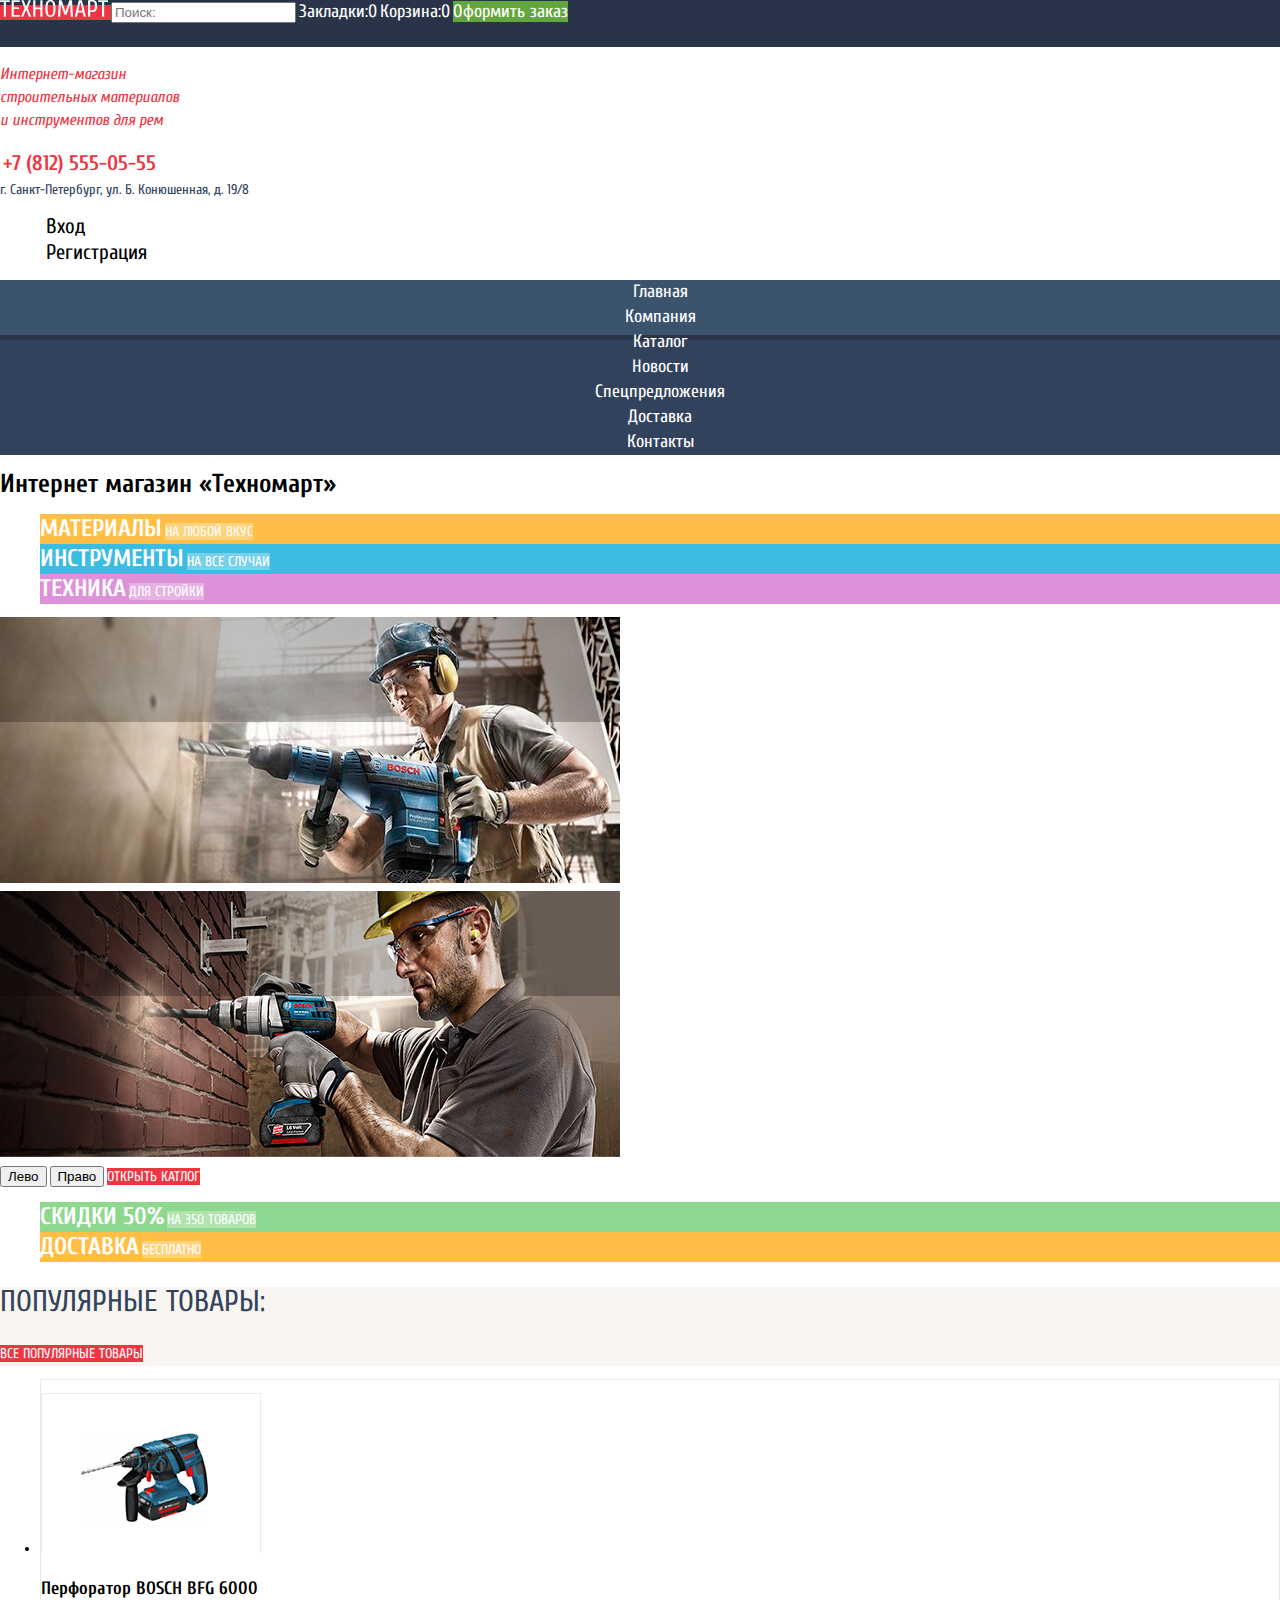
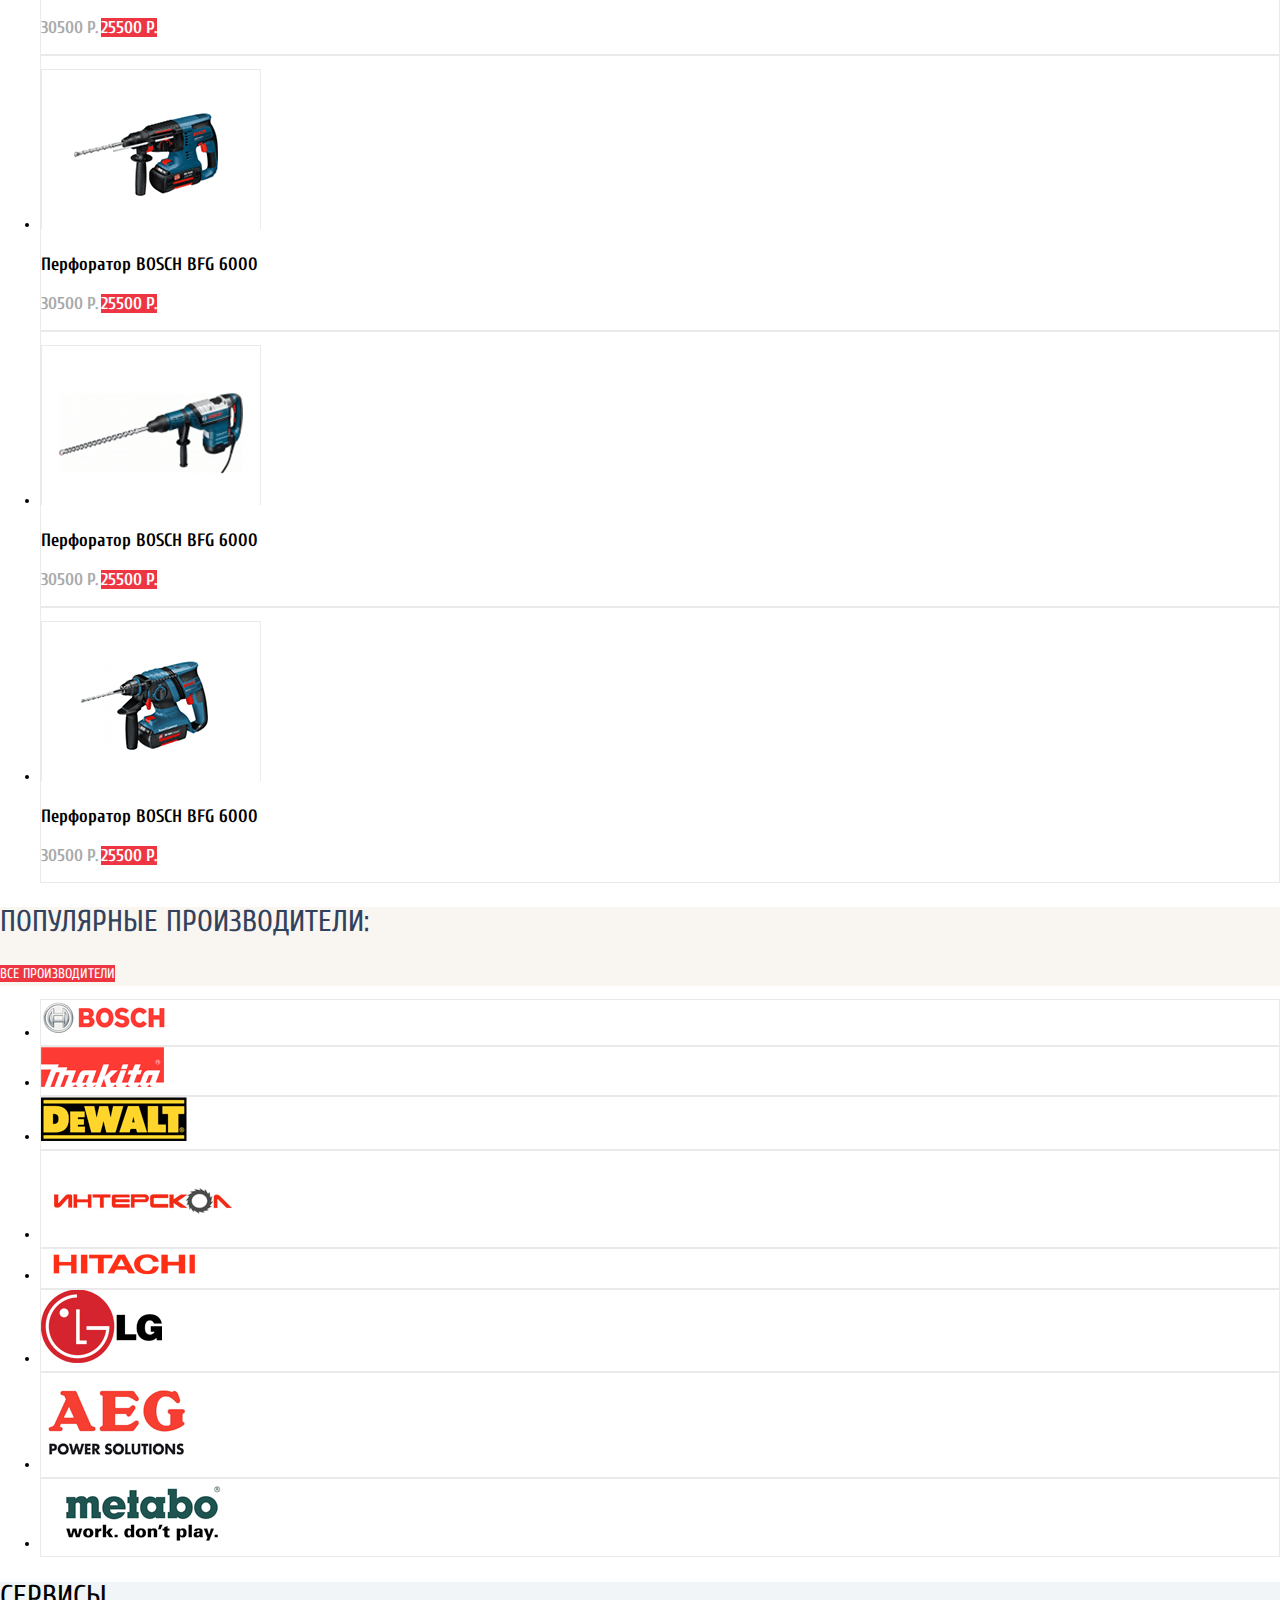
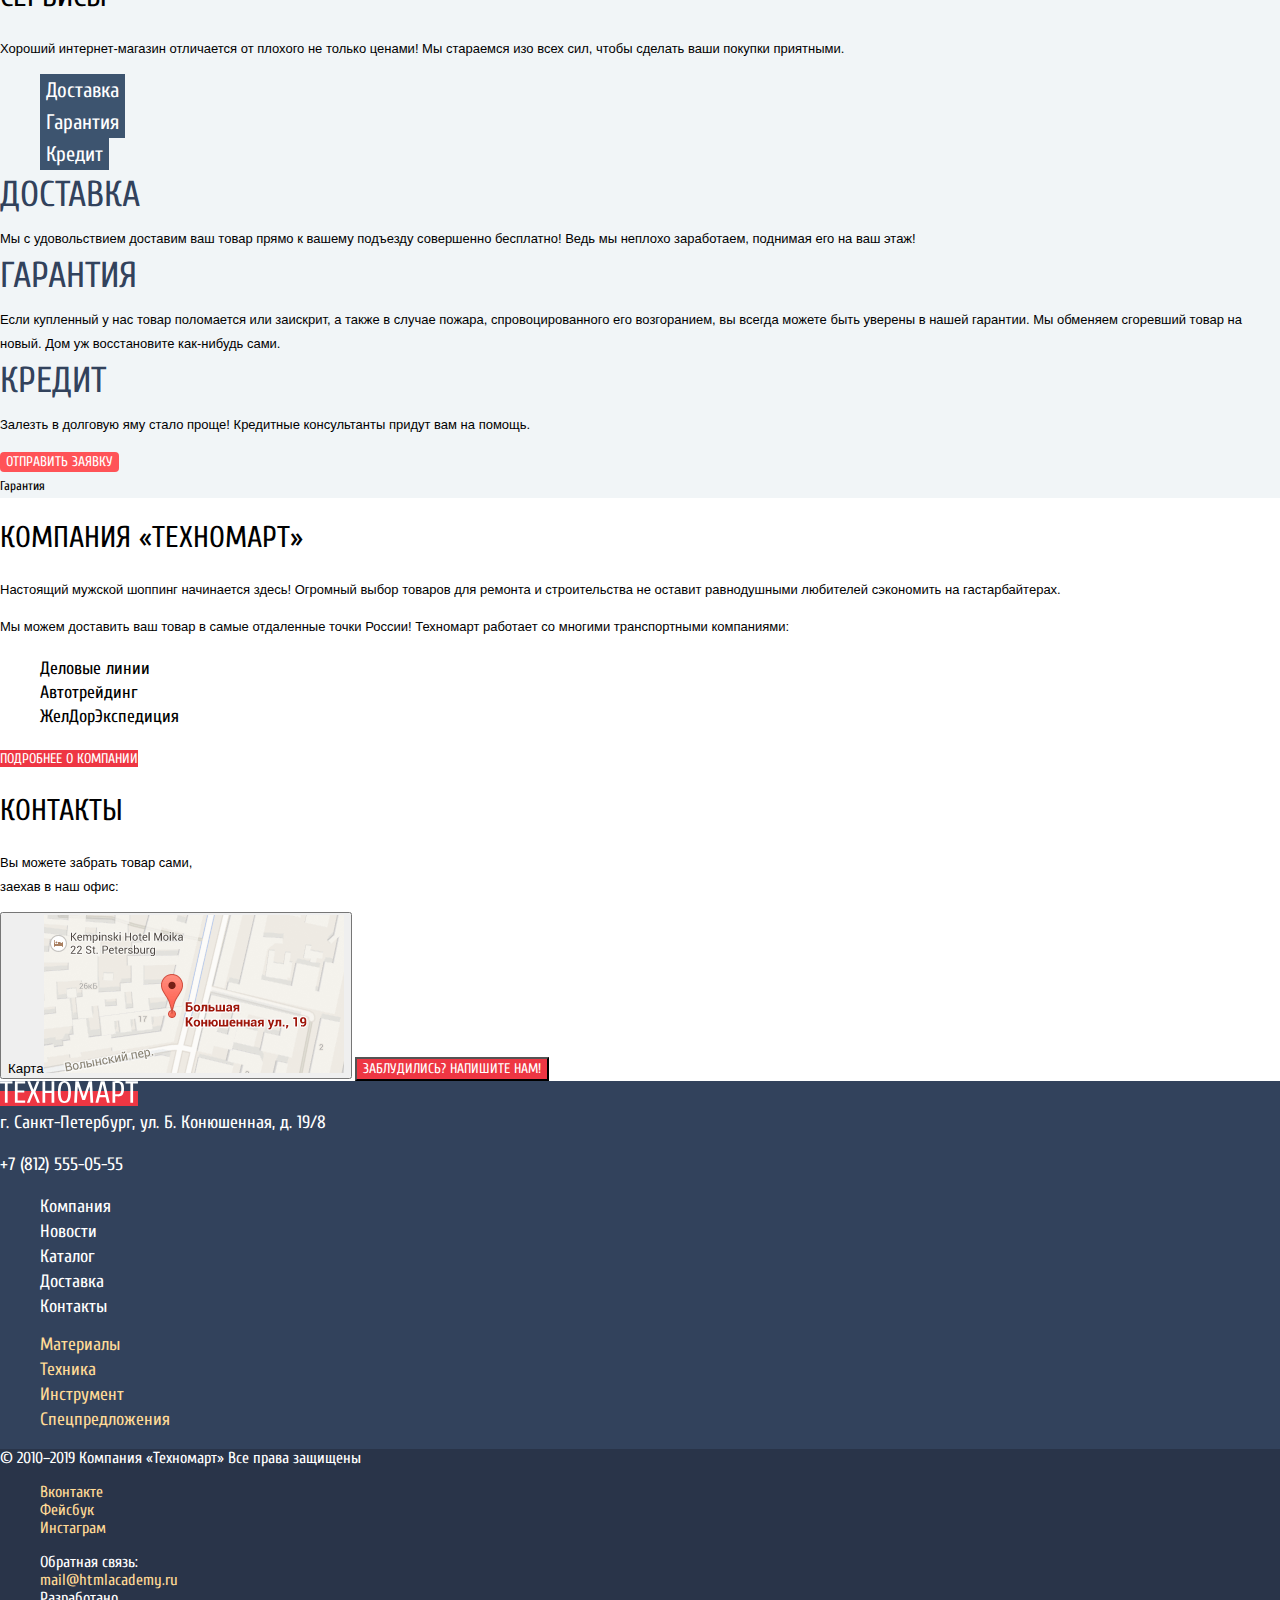
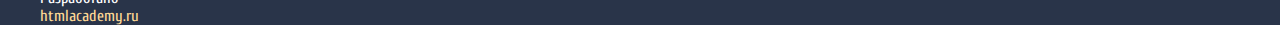
==== commit b411436b: "первый подход" ====
--- a/index.html
+++ b/index.html
@@ -8,7 +8,7 @@
   </head>
   <body class="page-body">
 
-    <header>
+    <header class="header">
         <div class="user-menu">
             <a class="main-header-logo">
                 <img src="img/logo-technomart.svg" width="108" height="18" alt="логотип интернет магазина «Техномарт»">
@@ -50,60 +50,60 @@
         
         <h1 class="visually-hidden">Интернет магазин «Техномарт»</h1>
         
-        <section>
+        <section class="banners">
             <ul>
-                <li>
-                    Материалы
-                    <a href="">На любой вкус</a>
+                <li class="banner-yellow">
+                    <span class="banner-title">Материалы</span>
+                    <a href="" class="banner-button">На любой вкус</a>
                     <!-- иконка -->
                 </li>
-                <li>
-                    Инструменты
-                    <a href="">На все случаи</a>
+                <li class="banner-blue">
+                    <span class="banner-title">Инструменты</span>
+                    <a href="" class="banner-button">На все случаи</a>
                     <!-- иконка -->
                 </li>
-                <li>
-                    Техника
-                    <a href="">Для стройки</a>
+                <li class="banner-violet">
+                    <span class="banner-title">Техника</span>
+                    <a href="" class="banner-button">Для стройки</a>
                     <!-- иконка -->
                 </li>
             </ul>
                 <section>
                     <section>
                         <img src="img/banner_rotary-hammers.jpg" alt="Баннер перфараторы" width="620" height="266">
-                        <span>Перфараторы</span>Перфараторы
-                        <span>Настоящие мужские игрушки</span>
+                        <span class="slider-title">Перфараторы</span>
+                        <span class="slider-text">Настоящие мужские игрушки</span>
                     </section>
                     <section>
                         <img src="img/banner_drills.jpg" alt="Баннер дрели" width="620" height="266">
-                        <span>Дрели</span>Дрели
-                        <span>Соседям на радость</span>
+                        <span class="slider-title">Дрели</span>
+                        <span class="slider-text">Соседям на радость</span>
                     </section>
                     <button type="button">Лево</button>
                     <button type="button">Право</button>
-                    <a href="">Открыть катлог</a>
+                    <a href="" class="button-main">Открыть катлог</a>
                 </section>
                 <ul>
-                    <li>
-                        Скидки 50%
-                        <a href="">На 350 товаров</a>
+                    <li class="banner-green">
+                        <span class="banner-title">Скидки 50%</span>
+                        <a href="" class="banner-button">На 350 товаров</a>
                         <!-- иконка -->
                     </li>
-                    <li>
-                        Доставка
-                        <a href="">Бесплатно</a>
+                    <li class="banner-yellow">
+                        <span class="banner-title">Доставка</span>
+                        <a href="" class="banner-button">Бесплатно</a>
                         <!-- иконка -->
                     </li>
                 </ul>  
         </section>
         
         <section>
-            <div>
-                <h2>Популярные товары:</h2>
-                <a href="">Все популярные товары</a>
+            <div class="section-title-background">
+                <h2 class="section-title">Популярные товары:</h2>
+                <a href="" class="button-main">Все популярные товары</a>
             </div>
             <ul>
-                <li>
+                <li class="product-card">
                     <a href="">
                         <p>
                             <img src="img/rotary-hammers-bosch-bfg-3000.png" width="220" height="160" alt="Перфоратор BOSCH BFG 3000">
@@ -111,11 +111,11 @@
                         <h3>Перфоратор BOSCH BFG 6000</h3>
                     </a>
                     <p>
-                        <span>30500 Р.</span>
-                        <span>25500 Р.</span>
+                        <span class="old-price">30500 Р.</span>
+                        <span class="actual-price">25500 Р.</span>
                     </p>
                 </li>
-                <li>
+                <li class="product-card">
                     <a href="">
                         <p>
                             <img src="img/rotary-hammers-bosch-bfg-6000.png" width="220" height="160" alt="Перфоратор BOSCH BFG 6000">
@@ -123,11 +123,11 @@
                         <h3>Перфоратор BOSCH BFG 6000</h3>
                     </a>
                     <p>
-                        <span>30500 Р.</span>
-                        <span>25500 Р.</span>
+                        <span class="old-price">30500 Р.</span>
+                        <span class="actual-price">25500 Р.</span>
                     </p>
                 </li>
-                <li>
+                <li class="product-card">
                     <a href="">
                         <p>
                             <img src="img/rotary-hammers-bosch-bfg-9000.png" width="220" height="160" alt="Перфоратор BOSCH BFG 9000">
@@ -135,11 +135,11 @@
                         <h3>Перфоратор BOSCH BFG 6000</h3>
                     </a>
                     <p>
-                        <span>30500 Р.</span>
-                        <span>25500 Р.</span>
+                        <span class="old-price">30500 Р.</span>
+                        <span class="actual-price">25500 Р.</span>
                     </p>
                 </li>
-                <li>
+                <li class="product-card">
                     <a href="">
                         <p>
                             <img src="img/rotary-hammers-bosch-bfg-3000.png" width="220" height="160" alt="Перфоратор BOSCH BFG 3000">
@@ -147,77 +147,77 @@
                         <h3>Перфоратор BOSCH BFG 6000</h3>
                     </a>
                     <p>
-                        <span>30500 Р.</span>
-                        <span>25500 Р.</span>
+                        <span class="old-price">30500 Р.</span>
+                        <span class="actual-price">25500 Р.</span>
                     </p>
                 </li>
             </ul>
         </section>
         
         <section>
-            <div>
-                <h2>Популярные производители:</h2>
-                <a href="">Все производители</a>
+            <div class="section-title-background">
+                <h2 class="section-title">Популярные производители:</h2>
+                <a href="" class="button-main">Все производители</a>
             </div>
             <ul>
-                <li>
+                <li class="product-card card">
                     <a href=""><img src="img/bosch.png" alt="логотип bosh" width="126" height="28"></a>
                 </li>
-                <li>
+                <li class="product-card card">
                     <a href=""><img src="img/makita.png" alt="логотип makita" width="123" height="40"></a>
                 </li>
-                <li>
+                <li class="product-card card">
                     <a href=""><img src="img/dewalt.png" alt="логотип dewalt" width="146" height="44"></a>
                 </li>
-                <li>
+                <li class="product-card card">
                     <a href=""><img src="img/interscol.png" alt="" width="200" height="88"></a>
                 </li>
-                <li>
+                <li class="product-card card">
                     <a href=""><img src="img/hitachi.png" alt="логотип hitachi" width="169" height="31"></a>
                 </li>
-                <li>
+                <li class="product-card card">
                     <a href=""><img src="img/lg.png" alt="логотип lg" width="121" height="73"></a>
                 </li>
-                <li>
+                <li class="product-card card">
                     <a href=""><img src="img/aeg.png" alt="логотип aeg" width="151" height="96"></a>
                 </li>
-                <li>
+                <li class="product-card card">
                     <a href=""><img src="img/metabo.png" alt="логотип metabo" width="204" height="69"></a>
                 </li>
             </ul>
         </section>
         
-        <section>
-            <div>
-                <h2>Сервисы</h2>
-                <p>Хороший интернет-магазин отличается от плохого не только ценами! Мы стараемся изо всех сил, чтобы сделать ваши покупки приятными.</p>
-            </div>
-            <div>
-                <ul>
+        <section class="services">
+            <div>
+                <h2 class="services-title">Сервисы</h2>
+                <p class="services-description">Хороший интернет-магазин отличается от плохого не только ценами! Мы стараемся изо всех сил, чтобы сделать ваши покупки приятными.</p>
+            </div>
+            <div>
+                <ul class="services-navigation">
                     <li>
-                        <button type="button">Доставка</button>
+                        <button type="button" class="services-navigation-item">Доставка</button>
                     </li>
                     <li>
-                        <button type="button">Гарантия</button>
+                        <button type="button" class="services-navigation-item">Гарантия</button>
                     </li>
                     <li>
-                        <button type="button">Rhtlbn</button>
+                        <button type="button" class="services-navigation-item">Кредит</button>
                     </li>
                 </ul>
                 <div>
-                    <span>Доставка</span>
-                    <p>Мы с удовольствием доставим ваш товар прямо к вашему подъезду совершенно бесплатно! Ведь мы неплохо заработаем, поднимая его на ваш этаж!</p>
+                    <span class="service-title">Доставка</span>
+                    <p class="service-description">Мы с удовольствием доставим ваш товар прямо к вашему подъезду совершенно бесплатно! Ведь мы неплохо заработаем, поднимая его на ваш этаж!</p>
                     <!-- Иконка -->
                 </div>
                 <div>
-                    <span>Гарантия</span>
-                    <p>Если купленный у нас товар поломается или заискрит, а также в случае пожара, спровоцированного его возгоранием,  вы всегда можете быть уверены в нашей гарантии. Мы обменяем сгоревший товар на новый. Дом уж восстановите как-нибудь сами.</p>
+                    <span class="service-title">Гарантия</span>
+                    <p class="service-description">Если купленный у нас товар поломается или заискрит, а также в случае пожара, спровоцированного его возгоранием,  вы всегда можете быть уверены в нашей гарантии. Мы обменяем сгоревший товар на новый. Дом уж восстановите как-нибудь сами.</p>
                     <!-- Иконка -->
                 </div>
                 <div>
-                    <span>Кредит</span>
-                    <p>Залезть в долговую яму стало проще! Кредитные консультанты придут вам на помощь.</p>
-                    <button type="button">Отправить заявку</button>
+                    <span class="service-title">Кредит</span>
+                    <p class="service-description">Залезть в долговую яму стало проще! Кредитные консультанты придут вам на помощь.</p>
+                    <button type="button" class="service-button">Отправить заявку</button>
                     <!-- Иконка -->
                 </div>Гарантия
             </div>
@@ -247,7 +247,7 @@
         </div> 
     </main>
       
-    <footer>
+    <footer class="footer">
         <section>
             <a class="main-header-logo">
                 <img src="img/logo-technomart.svg" alt="логотип интернет магазина «Техномарт»" width="138" height="23">
--- a/css/styles.css
+++ b/css/styles.css
@@ -1,10 +1,14 @@
 :root {
     --basic-red: #EE3643;
+    --basic-red-additional: #FF5357;
     --basic-green: #63A63E;
     --basic-grey: #3D546F;
     --basic-greylight: #C5C5C5;
+    --basic-greylight-hover: rgba(197,197,197,0.3);
+    --basic-greylight-active: rgba(169,169,169,0.3);
     --basic-background: #F1F5F7;
     --global-white: #FFF;
+    --global-white-opacity: rgba(255,255,255,0.3);
     --special-yellow: #FFBF47;
     --special-blue: #3BBCE3;
     --special-lilac: #DC91D8;
@@ -13,6 +17,28 @@
     --success: #5FBB2D;
     --warning: #FFBF47;
     --error: #BA2732;
+    --black: #000;
+    --black-opacity: rgba(0,0,0,0.3);
+    --header-background: rgba(0,0,0,0.01);
+    --grey-extralight: #EAEAEA;
+    --text-grey-extalight: #A9A9A9;
+    --grey-extradark: #293449; 
+    --grey-dark: #32425C;
+    --grey-extradark-hover: #161D29; 
+    --grey-dark-active: #1D2739; 
+    --link-light: #FFDA96; 
+    --social-button: #212A3A; 
+    --title-background: #F2F6F8; 
+    --shadow: rgba(0, 0, 0, 0.15);
+    --border: #E5E5E5 ;
+    --user-menu-active: rgba(255,255,255,0.5);
+    --section-title-background: #F9F5F0;
+    --background-additional: #F7F3EC;
+    
+    --banner-yellow: #FFBF47;
+    --banner-blue: #3BBCE3;
+    --banner-violet: #DC91D8;
+    --banner-green: #8ED78F;
 }
 
 /* Глобальные */
@@ -47,44 +73,48 @@
     background-color: var(--basic-red);
 }
 
-.button-red:active {
+.button-main:active {
     background-color: var(--error);
 }
 
 .product-card {
-    border: 1px solid #EAEAEA;
+    border: 1px solid var(--grey-extralight);
 }
 
 .product-card:hover {
-    box-shadow: 0px 4px 20px rgba(0, 0, 0, 0.15);
+    box-shadow: 0px 4px 20px var(--shadow);
+}
+
+.card:active {
+    opacity: .5;
 }
 
 .product-card h3 {
-    color: black;
+    color: var(--black);
     font-size: 18px;
     font-weight: 700;
     line-height: 20px;
 }
 
 .product-card .old-price {
-    color: #A9A9A9;
+    color: var(--text-grey-extalight);
     font-size: 17px;
     font-weight: 700;
     line-height: 18px;
 }
 
 .product-card .actual-price {
-    color: white;
+    color: var(--global-white);
     font-size: 17px;
     font-weight: 700;
     line-height: 18px;
-    background-color: #EE3643;
+    background-color: var(--basic-red);
 }
 
 /* шапка */
 
-header {
-    background-color: rgba(0,0,0,0.01);
+.header {
+    background-color: var(--header-background:);
 }
 
 .main-navigation ul { 
@@ -95,16 +125,16 @@
     width: 100%;
     height: 47px;
     color: var(--global-white);
-    background-color: #293449;
+    background-color: var(--grey-extradark);
     list-style: none;
 }
 
 .main-header-logo {
-    background: #EE3643 url("../img/logo-body.png");
+    background: var(--basic-red) url("../img/logo-body.png");
 }
 
 .main-header-logo:active {
-    background: #BA2732 url("../img/logo-body-active.png");
+    background: var(--error) url("../img/logo-body-active.png");
 }
 
 .user-meu-button, .main-navigation a {
@@ -116,16 +146,16 @@
 }
 
 .user-meu-button:hover {
-    background-color: #293449;
+    background-color: var(--grey-extradark);
 }
 
 .user-meu-button:active {
-    color: rgba(255,255,255,0.5);
-    background-color: #161D29;
+    color: var(--user-menu-active);
+    background-color: var(--grey-extradark-hover);
 }
 
 .full-cart {
-    background-color: #EE3643;
+    background-color: var(--basic-red);
 }
 
 .order-button {
@@ -188,7 +218,7 @@
 }
 
 .user-account-button-addirtional a{
-    color: #32425C;
+    color: var(--grey-dark);
     font-size: 16px;
     font-weight: 400;
     line-height: 18px;
@@ -215,7 +245,7 @@
 }
 
 header .address {
-    color: #32425C;
+    color: var(--grey-dark);
     font-size: 14px;
     font-weight: 400;
     line-height: 24px;
@@ -225,16 +255,174 @@
 .main-navigation {
     text-align: center;
     color: var(--global-white);
-    background: #32425C url("../img/main-nav-background.png");
+    background: var(--grey-dark) url("../img/main-nav-background.png");
     background-repeat: repeat-x;
 }
 
 .main-navigation a:hover {
-   background-color: #293449; 
+   background-color: var(--grey-extradark); 
 }
 
 .main-navigation a:active {
-   background: #1D2739 url("../img/main-nav-body-active.png"); 
+   background: var(--grey-dark-active) url("../img/main-nav-body-active.png"); 
+}
+
+/* Страница */
+
+.section-title-background {
+    background-color: var(--section-title-background);
+}
+
+.section-title {
+    font-family: 'Cuprum', sans-serif;
+    text-transform: uppercase;
+    font-size: 30px;
+    font-weight: 400;
+    line-height: 30px;
+    color: var(--grey-dark);
+}
+
+/* Баннера */
+
+.banner-yellow {
+    background-color: var(--banner-yellow);
+}
+
+.banner-blue {
+    background-color: var(--banner-blue);
+}
+
+.banner-violet {
+    background-color: var(--banner-violet);
+}
+
+.banner-green {
+    background-color: var(--banner-green);
+}
+
+.banners ul{
+    list-style: none;
+}
+
+.banner-title {
+    font-family: 'Cuprum', sans-serif;
+    text-transform: uppercase;
+    font-size: 24px;
+    font-weight: 700;
+    line-height: 30px;
+    color: var(--global-white);
+}
+
+.banner-button {
+    font-family: 'Cuprum', sans-serif;
+    text-transform: uppercase;
+    font-size: 14px;
+    font-weight: 400;
+    line-height: 18px;
+    color: var(--global-white);
+    background-color: var(--global-white-opacity);
+}
+
+.banner-button:hover {
+    background-color: var(--basic-greylight-hover);
+}
+
+.banner-button:active {
+    background-color: var(--basic-greylight-active);
+}
+
+.slider-title {
+    font-family: 'Cuprum', sans-serif;
+    text-transform: uppercase;
+    font-size: 36px;
+    font-weight: 700;
+    line-height: 36px;
+    color: var(--global-white);
+}
+
+.slider-text {
+    font-family: 'Cuprum', sans-serif;
+    text-transform: uppercase;
+    font-size: 18px;
+    font-weight: 400;
+    line-height: 24px;
+    color: var(--global-white);
+}
+
+
+/* Сервисы */
+
+.services {
+    background-color: var(--basic-background);
+}
+
+.services-title {
+    font-family: 'Cuprum', sans-serif;
+    text-transform: uppercase;
+    font-size: 30px;
+    font-weight: 400;
+    line-height: 30px;
+    color: var(--black);
+}
+
+.services-description {
+    font-family: 'PT Sans', sans-serif;
+    font-size: 13px;
+    font-weight: 400;
+    line-height: 24px;
+    color: var(--black);
+}
+
+.services-navigation {
+    list-style: none;
+}
+
+.services-navigation-item{
+    font-family: 'Cuprum', sans-serif;
+    font-size: 21px;
+    font-weight: 400;
+    line-height: 30px;
+    color: var(--global-white);
+    background-color: var(--basic-grey);
+    border: none;
+}
+
+.services-navigation-item:hover {
+    background-color: var(--grey-extradark);
+}
+
+.services-navigation-item:active {
+    color: var(--grey-dark);
+    background-color: var(--global-white);
+}
+
+.service-title {
+    font-family: 'Cuprum', sans-serif;
+    text-transform: uppercase;
+    font-size: 36px;
+    font-weight: 400;
+    line-height: 24px;
+    color: var(--grey-dark);
+}
+
+.service-description {
+    font-family: 'PT Sans', sans-serif;
+    font-size: 13px;
+    font-weight: 400;
+    line-height: 24px;
+    color: var(--black);
+}
+
+.service-button {
+    font-family: 'Cuprum', sans-serif;
+    text-transform: uppercase;
+    font-size: 14px;
+    font-weight: 400;
+    line-height: 18px;
+    color: var(--global-white);
+    background-color: var(--basic-red-additional);
+    border: none;
+    border-radius: 4px;
 }
 
 /* О компании */
@@ -262,8 +450,8 @@
 
 /* подвал */
 
-footer {
-    background-color: #32425C;
+.footer {
+    background-color: var(--grey-dark);
 }
 
 
@@ -299,7 +487,7 @@
     font-size: 18px;
     font-weight: 400;
     line-height: 24px;
-    color: #FFDA96;
+    color: var(--link-light);
 }
 
 .catalog-menu{
@@ -319,11 +507,10 @@
     font-size: 16px;
     font-weight: 400;
     line-height: 18px;
-    background-color: #293449;
+    background-color: var(--grey-extradark);
 }
 
 .copyright {
-    color: #F1F5F7;
     font-size: 16px;
     font-weight: 400;
     line-height: 18px;
@@ -331,7 +518,7 @@
 }
 
 .bottom a {
-    color: #FFDA96;
+    color: var(--link-light);
 }
 
 .socials {
@@ -339,7 +526,7 @@
 }
 
 .social {
-    background-color: #212A3A;
+    background-color: var(--social-button);
 }
 
 .social:hover {
@@ -363,10 +550,13 @@
 
 .contact-link:active {
     opacity: 1;
-    color: #EE3643;
+    color: var(--basic-red);
 }
 
 /* каталог */
+.catalog ul{
+    list-style: none;
+}
 
 .breadcrumbs {
     font-family: 'PT Sans', sans-serif;
@@ -377,7 +567,7 @@
     font-size: 13px;
     font-weight: 400;
     line-height: 18px;
-    color: black;
+    color: var(--black);
     list-style: none;
     text-transform: uppercase;
 }
@@ -386,8 +576,33 @@
     font-size: 30px;
     font-weight: 400;
     line-height: 30px;
-    color: #32425C;
-    background-color: #F2F6F8;
+    color: var(--grey-dark);
+    background-color: var(--title-background);
+}
+
+/* Фильтры */
+
+.filters-title {
+    font-family: 'PT Sans', sans-serif;
+    text-transform: uppercase;
+    font-size: 13px;
+    font-weight: 400;
+    line-height: 18px;
+    color: var(--black);
+    background-color: var(--background-additional);
+}
+
+.price {
+    background-color: var(--background-additional);
+}
+
+.price-value {
+    font-family: 'PT Sans', sans-serif;
+    text-transform: uppercase;
+    font-size: 17px;
+    font-weight: 400;
+    line-height: 18px;
+    color: var(--black);
 }
 
 .filters ul{
@@ -398,7 +613,7 @@
     font-size: 17px;
     font-weight: 700;
     line-height: 30px;
-    color: black;
+    color: var(--black);
     text-transform: uppercase;
 }
 
@@ -406,7 +621,7 @@
     font-size: 15px;
     font-weight: 400;
     line-height: 19px;
-    color: black;
+    color: var(--black);
     text-transform: uppercase;
 }
 
@@ -418,10 +633,10 @@
     font-size: 13px;
     font-weight: 400;
     line-height: 18px;
-    color: black;
+    color: var(--black);
     text-transform: uppercase;
     background-color: var(--global-white);
-    border: 1px solid #E5E5E5;
+    border: 1px solid var(--border);
 }
 
 .filter-button:hover {
@@ -430,6 +645,83 @@
 
 .filter-button:active {
     border-color:var(--basic-red);
+}
+
+
+
+/* Сортировка */
+
+.sort ul{
+    list-style: none;
+}
+
+.sort {
+    background-color: var(--background-additional);
+}
+
+.sort-button {
+    border: none;
+    font-family: 'PT Sans', sans-serif;
+    text-transform: uppercase;
+    font-size: 13px;
+    font-weight: 400;
+    line-height: 18px;
+    color: var(--black-opacity);
+    background: none;
+    border-bottom: 1px dotted var(--basic-red);
+}
+
+.sort-button:hover {
+    color: var(--black);
+    border-bottom: 1px solid var(--basic-red);
+}
+
+.sort-button:active {
+    color: var(--basic-red);
+    border: none;
+}
+
+/* Хлебные крошки */
+
+.breadcrumbs-button {
+    font-family: 'PT Sans', sans-serif;
+    text-transform: uppercase;
+    font-size: 13px;
+    font-weight: 400;
+    line-height: 18px;
+    background: none;
+    border: 1px solid var(--border);
+    border-radius: 2px;
+}
+
+.breadcrumbs-button:hover {
+    border-color: var(--basic-greylight);
+}
+
+.breadcrumbs-button:active {
+    border-color: var(--basic-red);
+}
+
+/* конец страницы */
+
+.bottom-section {
+    background-color: var(--basic-background);
+}
+
+.bottom-section-title {
+    font-family: 'Cuprum', sans-serif;
+    text-transform: uppercase;
+    font-size: 30px;
+    font-weight: 400;
+    line-height: 30px;
+}
+
+.bottom-section-content {
+    font-family: 'PT Sans', sans-serif;
+    text-transform: uppercase;
+    font-size: 13px;
+    font-weight: 400;
+    line-height: 24px;
 }
 
 /* попапы */
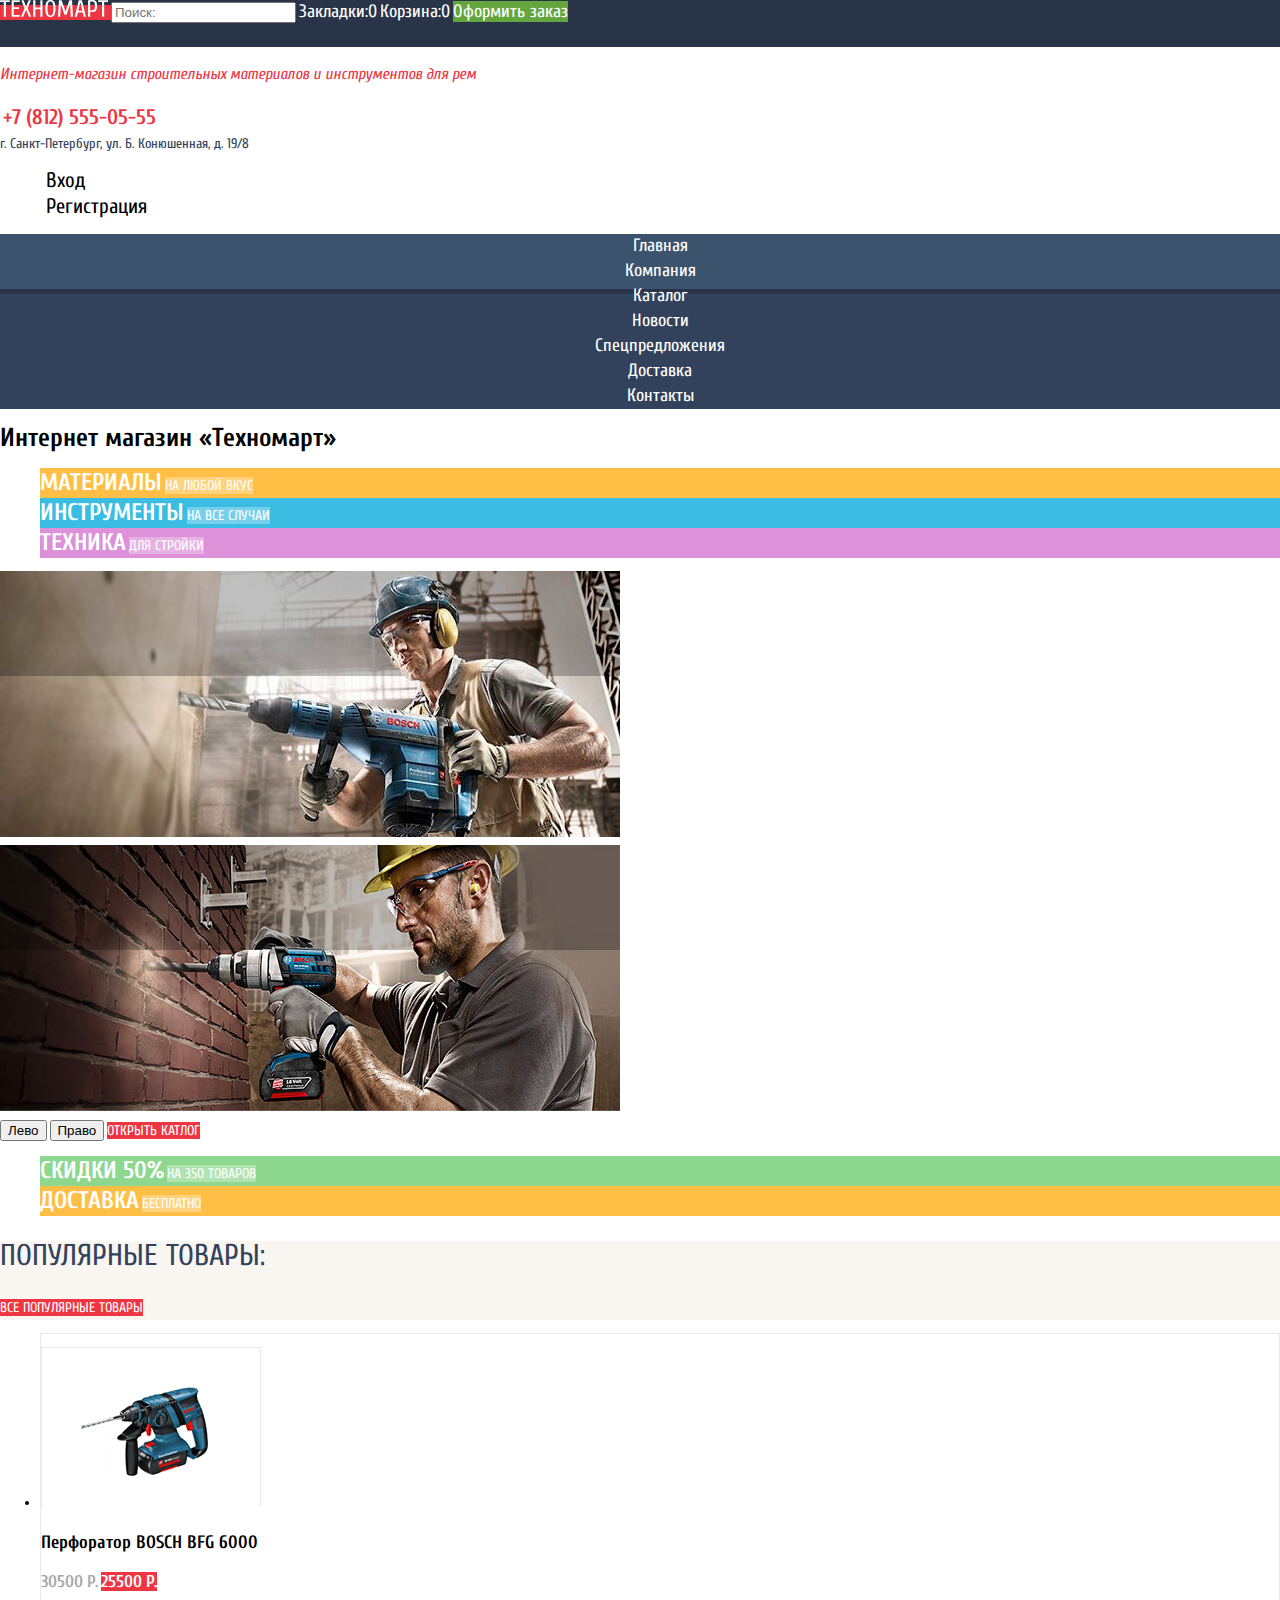
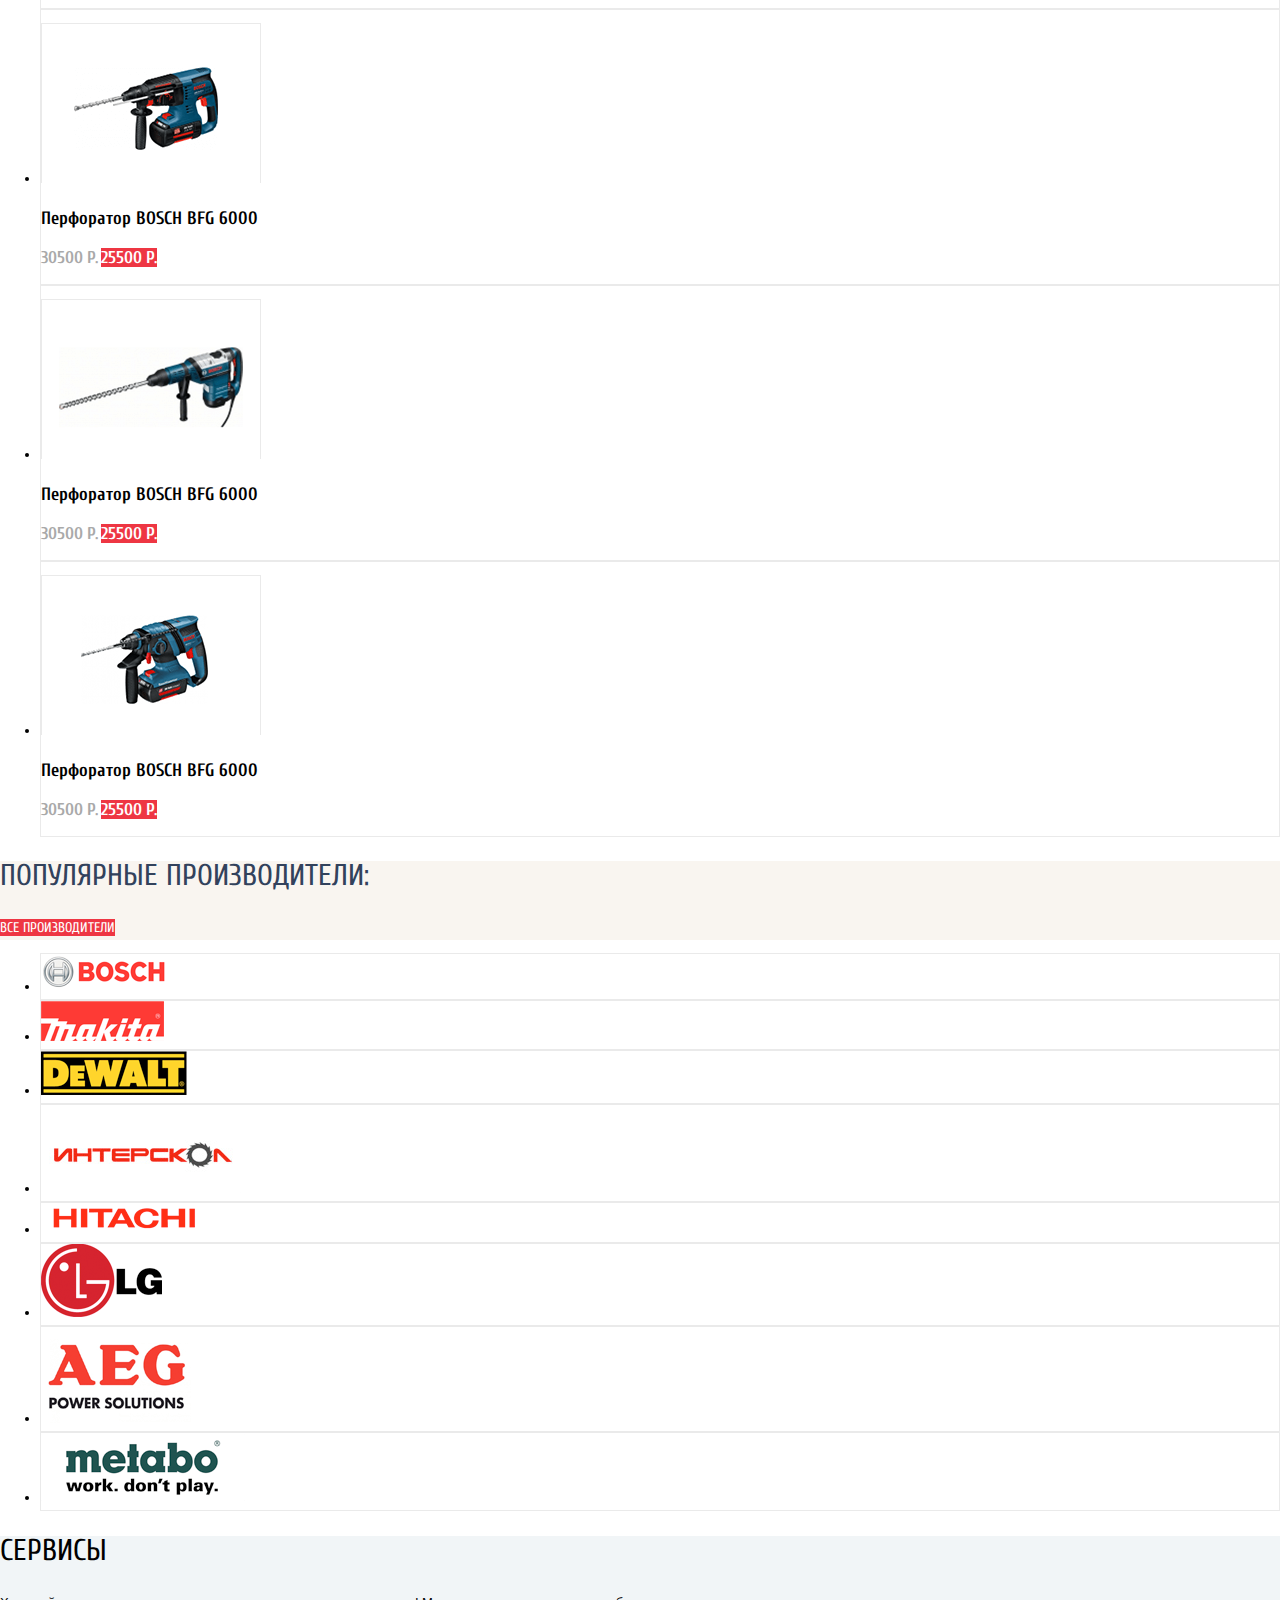
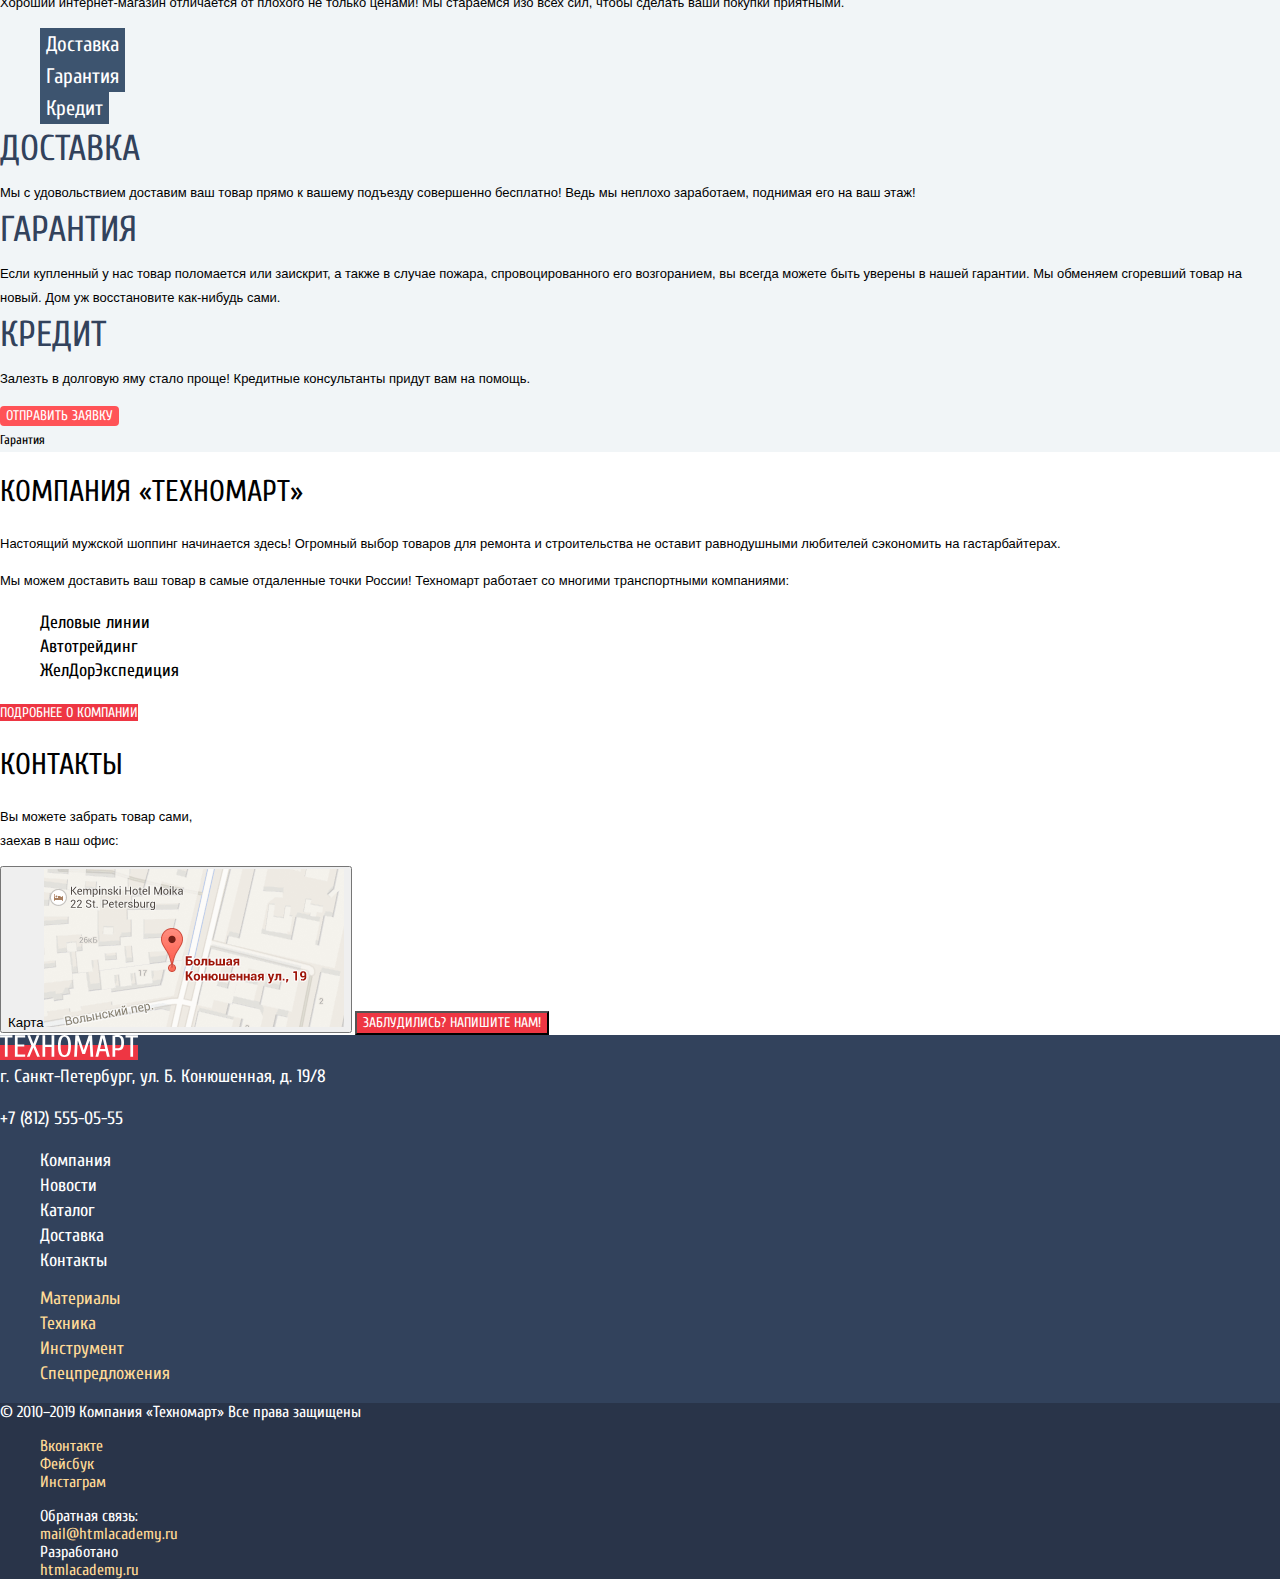
==== commit 371ff75c: "поправил" ====
--- a/index.html
+++ b/index.html
@@ -20,7 +20,7 @@
         </div>
         
         <div>
-            <p class="shop-description"><i>Интернет-магазин<br> строительных материалов<br> и инструментов для рем</i></p>
+            <p class="shop-description">Интернет-магазин строительных материалов и инструментов для рем</p>
 
             <div>
                 <a href="tel:+78125550555" class="call-button">+7 (812) 555-05-55</a>
--- a/css/styles.css
+++ b/css/styles.css
@@ -175,6 +175,7 @@
     font-size: 16px;
     font-weight: 400;
     line-height: 23px;
+    font-style: italic;
 }
 
 .call-button {
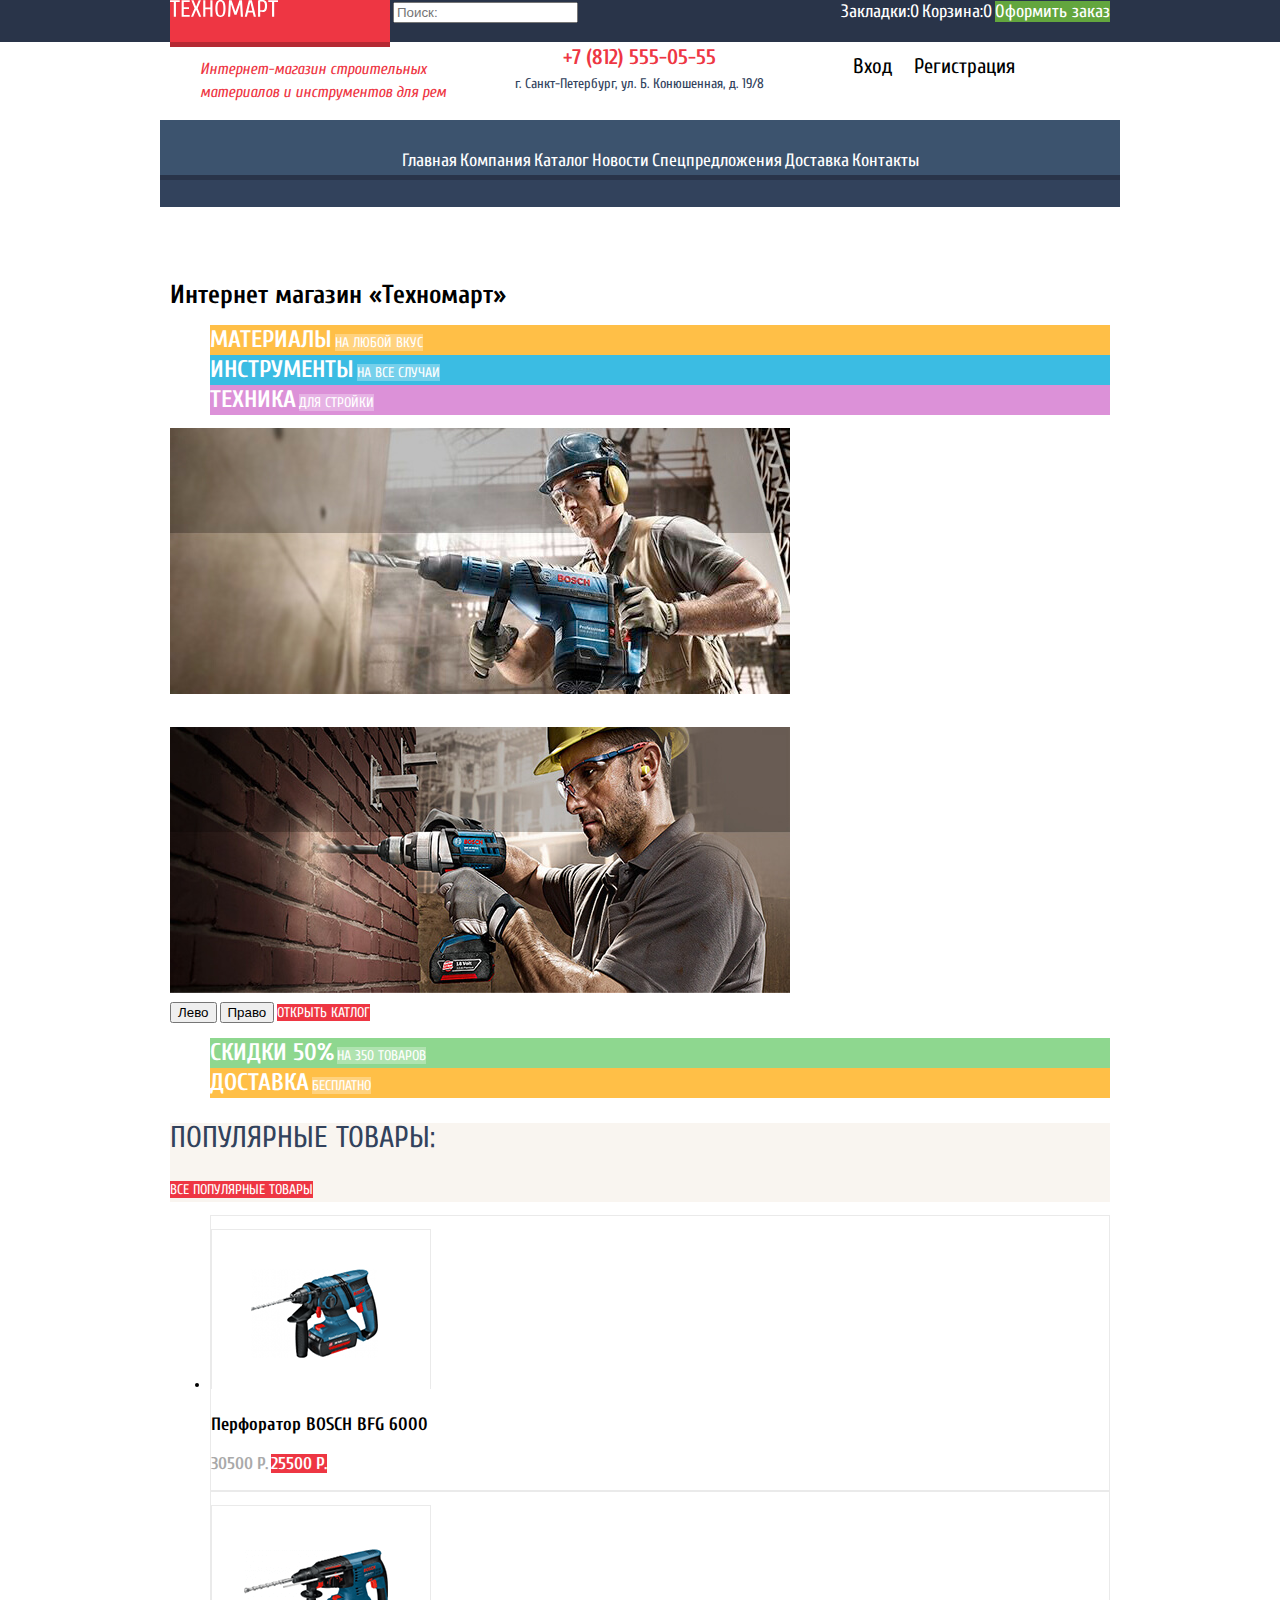
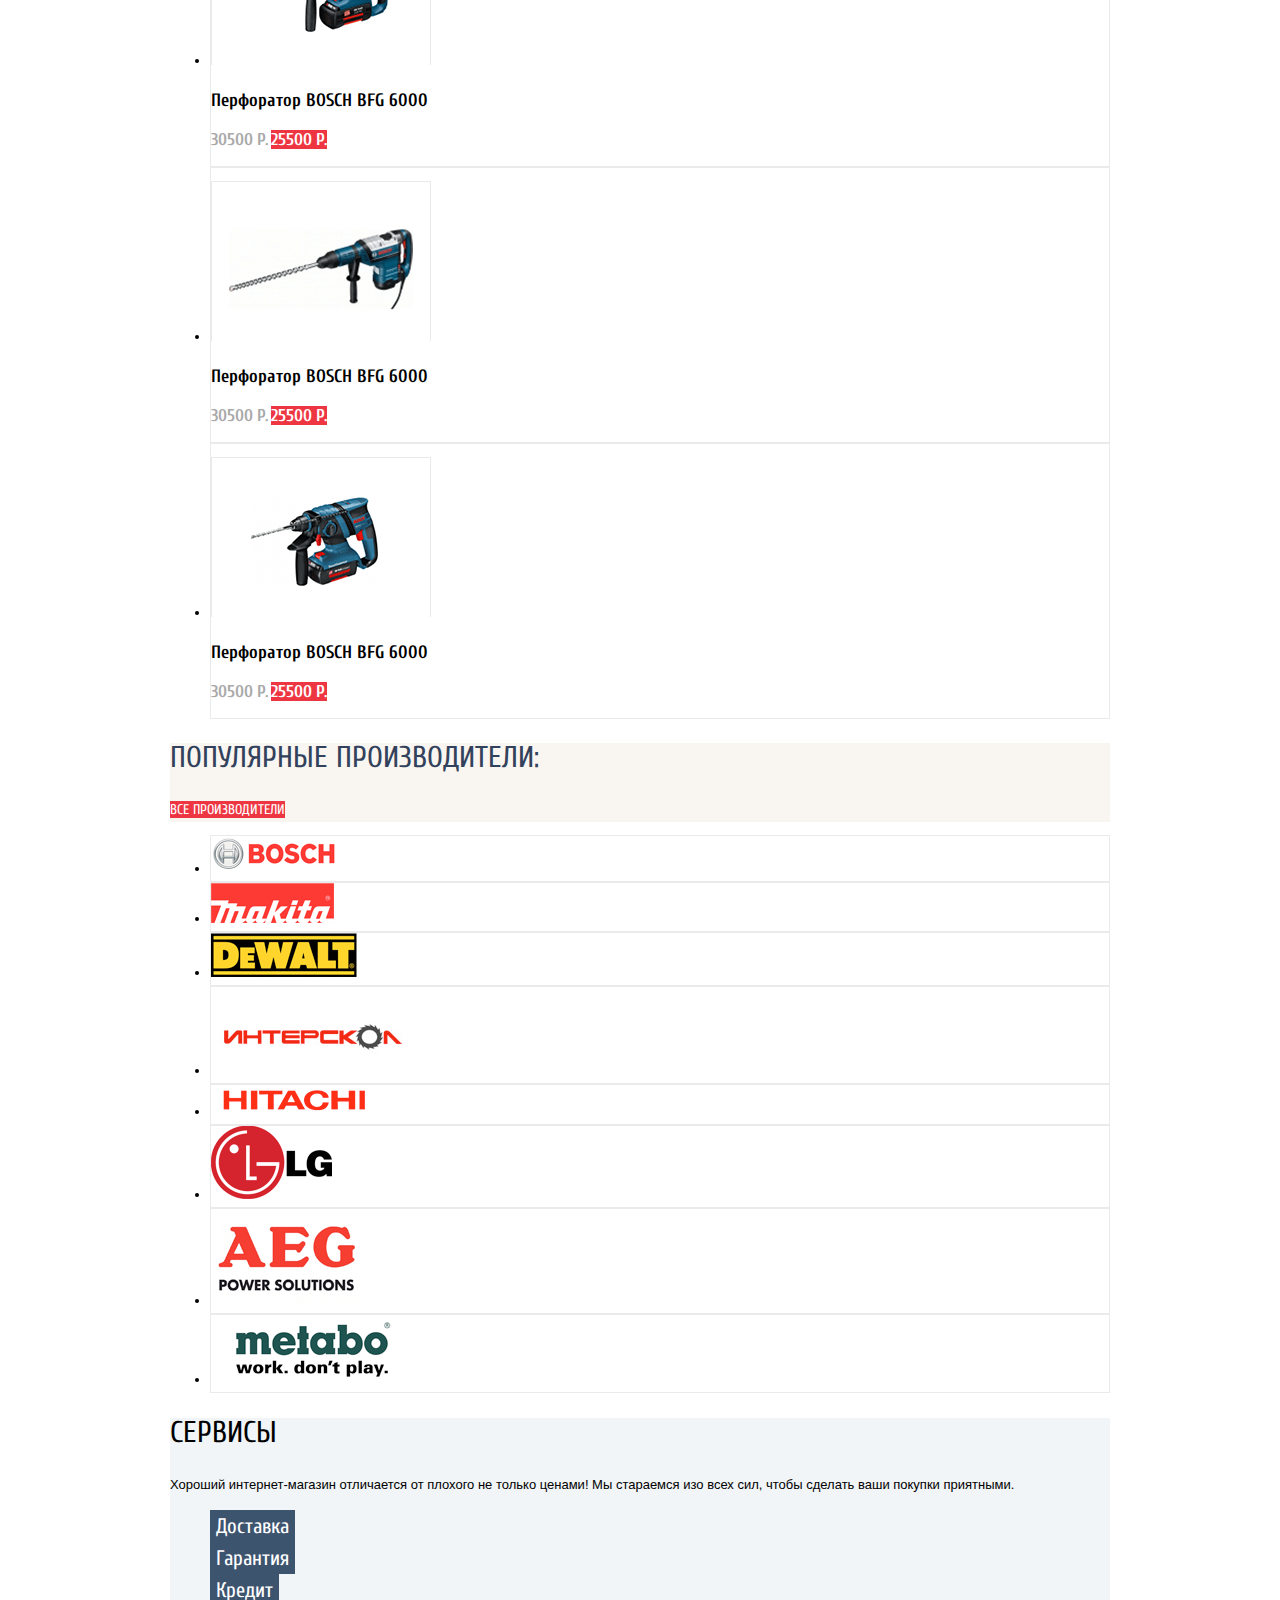
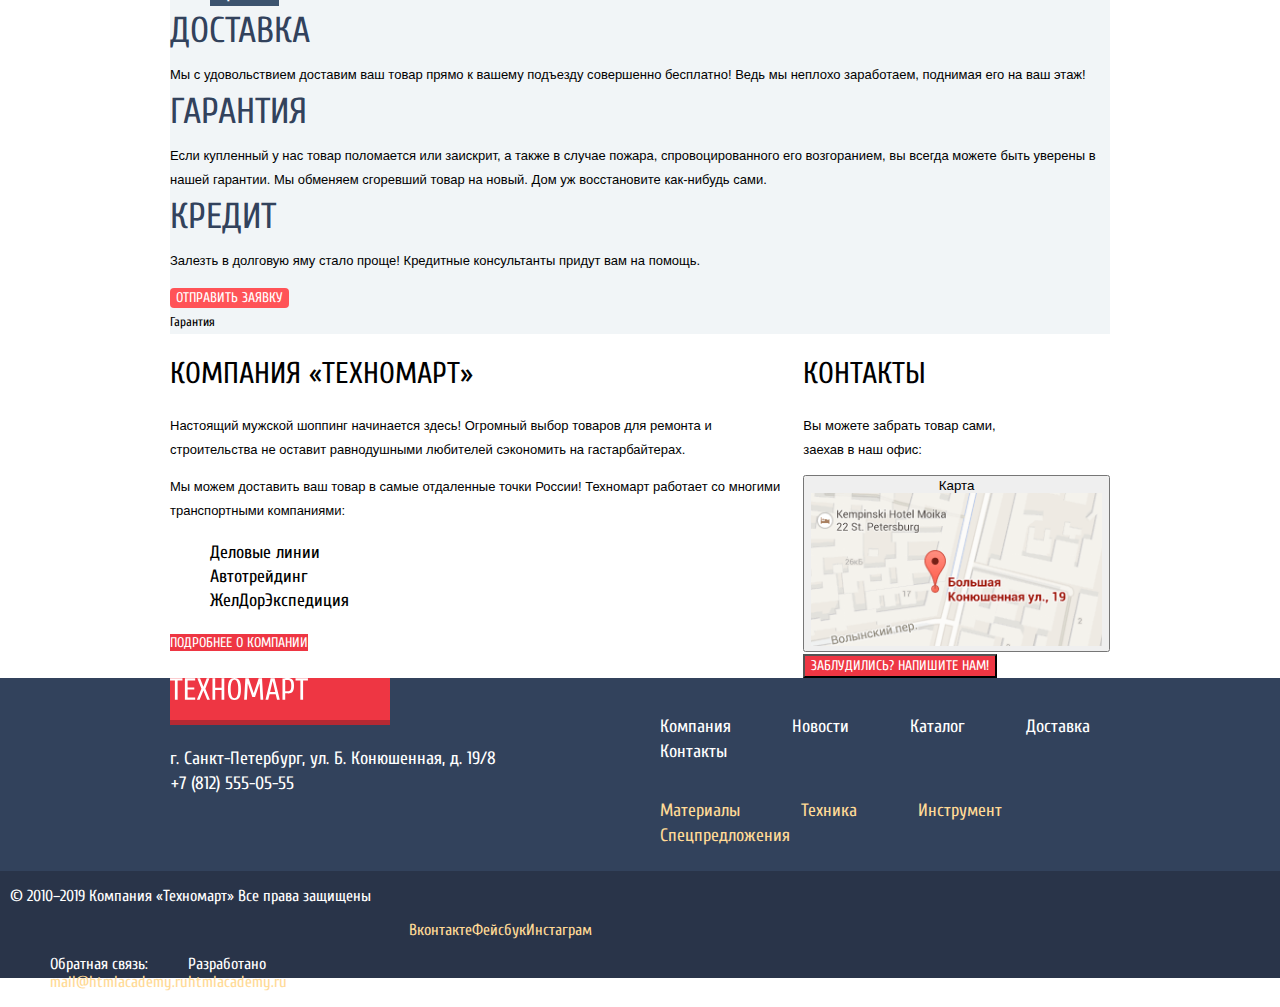
==== commit 45eafc07: "первый подход" ====
--- a/index.html
+++ b/index.html
@@ -1,5 +1,5 @@
 <!DOCTYPE html>
-<html lang="ru">
+<html class="page" lang="ru">
   <head>
     <meta charset="utf-8">
     <title>Интернет-магазин строительных материалов</title>
@@ -8,32 +8,40 @@
   </head>
   <body class="page-body">
 
-    <header class="header">
-        <div class="user-menu">
-            <a class="main-header-logo">
-                <img src="img/logo-technomart.svg" width="108" height="18" alt="логотип интернет магазина «Техномарт»">
-            </a>    
-            <input type="search" placeholder="Поиск:">
-            <a href="" class="user-meu-button">Закладки:0</a>
-            <a href="" class="user-meu-button">Корзина:0</a>
-            <a href="" class="user-meu-button order-button">Оформить заказ</a>
+    <header class="main-header">
+        <div class="header-top-section">
+            <div class="container">
+                <div class="top-section-left">
+                    <a class="main-header-logo">
+                        <img src="img/logo-technomart.svg" width="108" height="18" alt="логотип интернет магазина «Техномарт»">
+                    </a>    
+                    <input type="search" placeholder="Поиск:">
+                </div>
+                <div class="top-section-right">
+                    <a href="" class="user-menu-button">Закладки:0</a>
+                    <a href="" class="user-menu-button">Корзина:0</a>
+                    <a href="" class="user-menu-button order-button">Оформить заказ</a>
+                </div>
+            </div>
         </div>
         
-        <div>
-            <p class="shop-description">Интернет-магазин строительных материалов и инструментов для рем</p>
-
-            <div>
+        <div class="header-info container">
+            <p class="shop-description">Интернет-магазин 
+                строительных материалов 
+                и инструментов для рем</p>
+
+            <div class="basic-contacts">
                 <a href="tel:+78125550555" class="call-button">+7 (812) 555-05-55</a>
                 <address class="address">г. Санкт-Петербург, ул. Б. Конюшенная, д. 19/8</address>
             </div>
 
             <ul class="login-buttons-group">
                 <li><button type="button" class="login-buttons">Вход</button></li>
-                <li><button type="button" class="login-buttons">Регистрация</button></li>
+                <li><button type="button" class="login-buttons registration-button">Регистрация</button></li>
             </ul>
         </div>
         
-        <nav class="main-navigation">
+        <nav class="main-navigation container">
             <ul>
                 <li><a>Главная</a></li>
                 <li><a href="">Компания</a></li>
@@ -46,12 +54,12 @@
         </nav>
     </header> 
       
-    <main>
+    <main class="container">
         
         <h1 class="visually-hidden">Интернет магазин «Техномарт»</h1>
         
         <section class="banners">
-            <ul>
+            <ul class="banners-stak banners-horisontal">
                 <li class="banner-yellow">
                     <span class="banner-title">Материалы</span>
                     <a href="" class="banner-button">На любой вкус</a>
@@ -68,6 +76,7 @@
                     <!-- иконка -->
                 </li>
             </ul>
+            <section class="banners-second-line">
                 <section>
                     <section>
                         <img src="img/banner_rotary-hammers.jpg" alt="Баннер перфараторы" width="620" height="266">
@@ -83,7 +92,7 @@
                     <button type="button">Право</button>
                     <a href="" class="button-main">Открыть катлог</a>
                 </section>
-                <ul>
+                <ul class="banners-stak banners-vertical">
                     <li class="banner-green">
                         <span class="banner-title">Скидки 50%</span>
                         <a href="" class="banner-button">На 350 товаров</a>
@@ -94,7 +103,8 @@
                         <a href="" class="banner-button">Бесплатно</a>
                         <!-- иконка -->
                     </li>
-                </ul>  
+                </ul>
+            </section>    
         </section>
         
         <section>
@@ -248,46 +258,52 @@
     </main>
       
     <footer class="footer">
-        <section>
-            <a class="main-header-logo">
-                <img src="img/logo-technomart.svg" alt="логотип интернет магазина «Техномарт»" width="138" height="23">
-            </a>
-
-            <div>
-                <address class="address">г. Санкт-Петербург, ул. Б. Конюшенная, д. 19/8</address>
-                <p class="phone">+7 (812) 555-05-55</p>
-            </div>
-        </section>
-        <section>
-            <ul class="footer-menu">
-                <li><a href="" class="link-interaction">Компания</a></li>
-                <li><a href="" class="link-interaction">Новости</a></li>
-                <li><a href="" class="link-interaction">Каталог</a></li>
-                <li><a href="" class="link-interaction">Доставка</a></li>
-                <li><a href="" class="link-interaction">Контакты</a></li>
-            </ul>
-            <ul class="catalog-menu">
-                <li><a href="" class="link-interaction">Материалы</a></li>
-                <li><a href="" class="link-interaction">Техника</a></li>
-                <li><a href="" class="link-interaction">Инструмент</a></li>
-                <li><a href="" class="link-interaction">Спецпредложения</a></li>
-            </ul>
-        </section>
-        
+        <section class="footer-top container">
+            <section class="footer-menu">
+                <a class="main-header-logo">
+                    <img src="img/logo-technomart.svg" alt="логотип интернет магазина «Техномарт»" width="138" height="23">
+                </a>
+
+                <div>
+                    <address class="address">г. Санкт-Петербург, ул. Б. Конюшенная, д. 19/8</address>
+                    <p class="phone">+7 (812) 555-05-55</p>
+                </div>
+            </section>
+            <section>
+                <ul class="footer-menu footer-nav">
+                    <li><a href="" class="link-interaction">Компания</a></li>
+                    <li><a href="" class="link-interaction">Новости</a></li>
+                    <li><a href="" class="link-interaction">Каталог</a></li>
+                    <li><a href="" class="link-interaction">Доставка</a></li>
+                    <li><a href="" class="link-interaction">Контакты</a></li>
+                </ul>
+                <ul class="catalog-menu">
+                    <li><a href="" class="link-interaction">Материалы</a></li>
+                    <li><a href="" class="link-interaction">Техника</a></li>
+                    <li><a href="" class="link-interaction">Инструмент</a></li>
+                    <li><a href="" class="link-interaction">Спецпредложения</a></li>
+                </ul>
+            </section>
+        </section>
         <section class="bottom">
-            <p class="copyright">© 2010–2019 Компания «Техномарт» Все права защищены</p>
-            <ul class="socials">
-                <li><a href="" class="socila">Вконтакте</a></li>
-                <li><a href="" class="socila">Фейсбук</a></li>
-                <li><a href="" class="socila">Инстаграм</a></li>
-            </ul>
-            <ul class="contacts">
-                <li class="contact-title">Обратная связь:<br> <a href="" class="link-interaction contact-link">mail@htmlacademy.ru</a></li> 
-                <li class="contact-title">Разработано<br> <a href="" class="link-interaction contact-link">htmlacademy.ru</a></li>
-            </ul>
+            <div class="container">
+                <p class="copyright">© 2010–2019 Компания «Техномарт» Все права защищены</p>
+                <ul class="socials">
+                    <li><a href="" class="socila">Вконтакте</a></li>
+                    <li><a href="" class="socila">Фейсбук</a></li>
+                    <li><a href="" class="socila">Инстаграм</a></li>
+                </ul>
+                <ul class="contacts">
+                    <li class="contact-title">Обратная связь:<br> <a href="" class="link-interaction contact-link">mail@htmlacademy.ru</a></li> 
+                    <li class="contact-title">Разработано<br> <a href="" class="link-interaction contact-link">htmlacademy.ru</a></li>
+                </ul>
+            </div>
         </section>
     </footer>
-    
+
+<!-- Модалки -->      
+
+      
     <section class="disabled">
         <form action="https://echo.htmlacademy.ru" method="post">
             <div>
--- a/css/styles.css
+++ b/css/styles.css
@@ -41,9 +41,25 @@
     --banner-green: #8ED78F;
 }
 
+/* Сетки */
+
+.page {
+  height: 100%;
+}
+
+.container {
+  width: 940px;
+  margin: 0 auto;
+  padding: 0 10px;
+}
+
 /* Глобальные */
 
 .page-body {
+    min-height: 100%;
+    display: grid;
+    grid-template-rows: min-content 1fr min-content;
+    align-content: start;
     min-width: 940px;
     margin: 0;
     padding: 0;
@@ -113,69 +129,55 @@
 
 /* шапка */
 
-.header {
+.main-header {
+    display: flex;
+    flex-direction: column;
+    align-items: center;
     background-color: var(--header-background:);
-}
-
-.main-navigation ul { 
-    list-style: none;
-}
-
-.user-menu {
+    margin-bottom: 59px;
+}
+
+/* -- Верхняя секция */
+
+.header-top-section {
     width: 100%;
+    height: 42px;
+    color: var(--global-white);
+    background-color: var(--grey-extradark);
+    list-style: none;
+}
+
+.header-top-section .container {
+    display: flex;
+    justify-content: space-between;
+}
+
+.main-header-logo {
+    display: inline-block;
+    width: 220px;
     height: 47px;
-    color: var(--global-white);
-    background-color: var(--grey-extradark);
-    list-style: none;
-}
-
-.main-header-logo {
     background: var(--basic-red) url("../img/logo-body.png");
 }
 
-.main-header-logo:active {
-    background: var(--error) url("../img/logo-body-active.png");
-}
-
-.user-meu-button, .main-navigation a {
-    text-align: center;
-    color: var(--global-white);
-    font-size: 18px;
-    font-weight: 400;
-    line-height: 24px;
-}
-
-.user-meu-button:hover {
-    background-color: var(--grey-extradark);
-}
-
-.user-meu-button:active {
-    color: var(--user-menu-active);
-    background-color: var(--grey-extradark-hover);
-}
-
-.full-cart {
-    background-color: var(--basic-red);
-}
-
-.order-button {
-    background-color: var(--basic-green);
-}
-
-.order-button:hover {
-    background-color: var(--success);
-}
-
-.order-button:active {
-    background-color: var(--basic-green);
+/* -- Средняя секция */
+
+.header-info {
+    display: grid;
+    grid-template-columns: 1fr 1fr 1fr;
+    column-gap: 
 }
 
 .shop-description {
+    padding-left: 30px;
     color: var(--basic-red);
     font-size: 16px;
     font-weight: 400;
     line-height: 23px;
     font-style: italic;
+}
+
+.basic-contacts {
+    text-align: center;
 }
 
 .call-button {
@@ -184,11 +186,16 @@
     font-weight: 700;
     line-height: 30px;
     color: var(--basic-red);
-    border: 3px solid var(--global-white);
-    
+    border: 3px solid var(--global-white); 
+}
+
+.login-buttons-group {
+    display: flex;
+    list-style: none;
 }
 
 .login-buttons {
+    margin-left: 10px;
     font-family: 'Cuprum', sans-serif;
     text-align: center;
     border: none;
@@ -205,6 +212,58 @@
 .login-buttons:active {
     color: var(--basic-greylight)
 }
+
+/* -- Главная навигация */
+
+
+.main-navigation ul {
+    padding-top: 16px;
+    padding-bottom: 20px;
+    list-style: none;
+}
+
+.main-navigation li{
+    display: inline;
+}
+
+.main-header-logo:active {
+    background: var(--error) url("../img/logo-body-active.png");
+}
+
+.user-menu-button, .main-navigation a {
+    text-align: center;
+    color: var(--global-white);
+    font-size: 18px;
+    font-weight: 400;
+    line-height: 24px;
+}
+
+.user-meu-button:hover {
+    background-color: var(--grey-extradark);
+}
+
+.user-meu-button:active {
+    color: var(--user-menu-active);
+    background-color: var(--grey-extradark-hover);
+}
+
+.full-cart {
+    background-color: var(--basic-red);
+}
+
+.order-button {
+    background-color: var(--basic-green);
+}
+
+.order-button:hover {
+    background-color: var(--success);
+}
+
+.order-button:active {
+    background-color: var(--basic-green);
+}
+
+
 
 .user-account-button {
     color: black;
@@ -233,10 +292,6 @@
     color: var(--basic-greylight);
 }
 
-.login-buttons-group {
-    list-style: none;
-}
-
 .login-buttons:hover {
     color: var(--basic-red);
 }
@@ -245,7 +300,7 @@
     color: var(--basic-greylight);
 }
 
-header .address {
+.main-header .address {
     color: var(--grey-dark);
     font-size: 14px;
     font-weight: 400;
@@ -428,6 +483,12 @@
 
 /* О компании */
 
+.about-company {
+    display: grid;
+    grid-template-columns: 2fr 1fr;
+    column-gap: 20px;
+}
+
 .about-company h2{
     text-transform: uppercase;
     font-size: 30px;
@@ -435,7 +496,7 @@
     line-height: 30px;
 } 
 
-.about-company p{
+.about-company p {
     font-family: 'PT Sans', sans-serif;
     font-size: 13px;
     font-weight: 400;
@@ -455,6 +516,11 @@
     background-color: var(--grey-dark);
 }
 
+.footer-top {
+    display: grid;
+    grid-template-columns:5fr 7fr;
+    height: 193px;
+}
 
 footer .address {
     color: var(--global-white);
@@ -465,22 +531,30 @@
 }
 
 footer .phone {
+    margin: 1px;
     color: var(--global-white);
     font-size: 18px;
     font-weight: 400;
     line-height: 24px;
 }
 
+.footer-nav{
+    margin-bottom: 34px;
+    margin-top: 37px;
+}
+
 .footer-menu a{
     font-family: 'Cuprum', sans-serif;
     font-size: 18px;
     font-weight: 400;
     line-height: 24px;
     color: var(--global-white);
-}
-
-.footer-menu{
-    list-style: none;
+    margin-bottom: 22px;
+}
+
+.footer-menu li{
+    margin-left: 58px;
+    display: inline;
 }
 
 .catalog-menu a{
@@ -489,6 +563,11 @@
     font-weight: 400;
     line-height: 24px;
     color: var(--link-light);
+}
+
+.catalog-menu li{
+    margin-left: 58px;
+    display: inline;
 }
 
 .catalog-menu{
@@ -505,6 +584,9 @@
 }
 
 .bottom {
+    height: 107px;
+    display: grid;
+    grid-template-columns: 1fr 1fr 1fr;
     font-size: 16px;
     font-weight: 400;
     line-height: 18px;
@@ -523,6 +605,9 @@
 }
 
 .socials {
+    display: flex;
+    align-items: center;
+    justify-content: center;
     list-style: none;
 }
 
@@ -539,6 +624,7 @@
 }
 
 .contacts {
+    display: flex;
     list-style: none;
 }
 
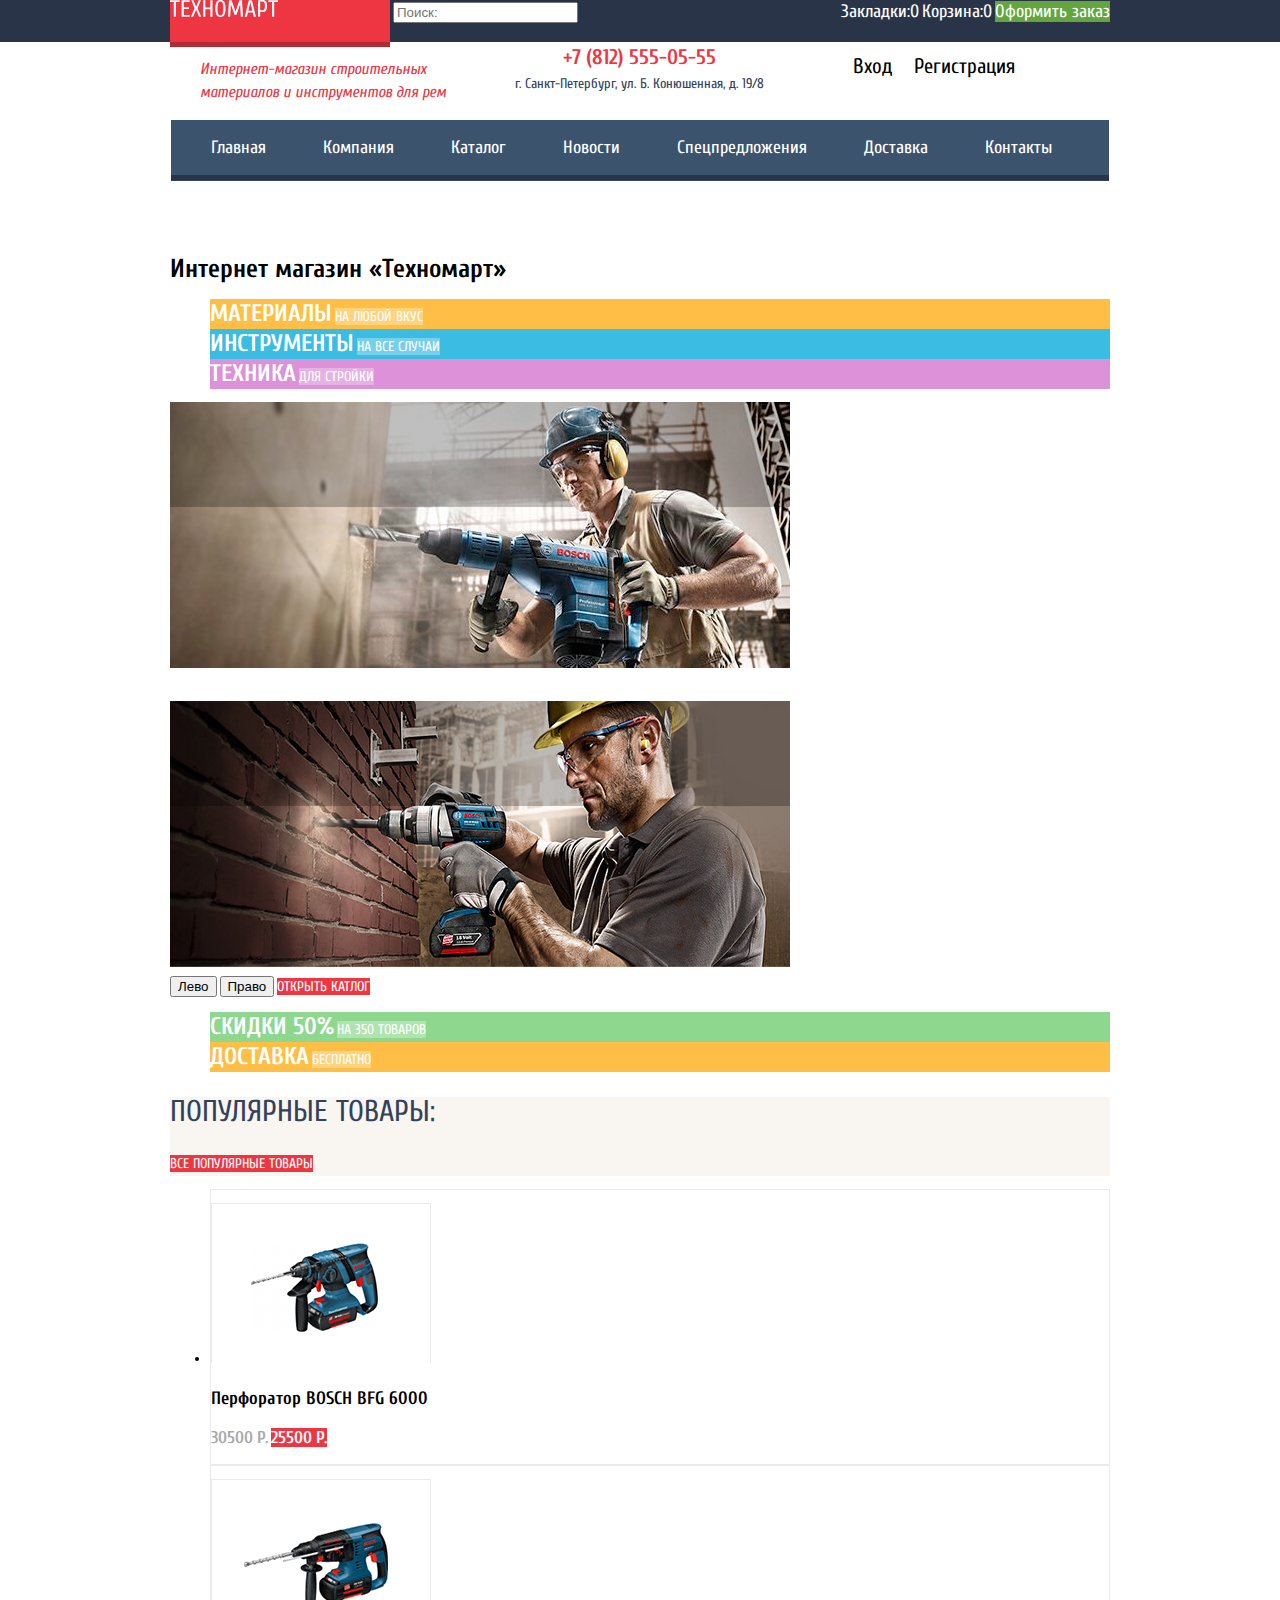
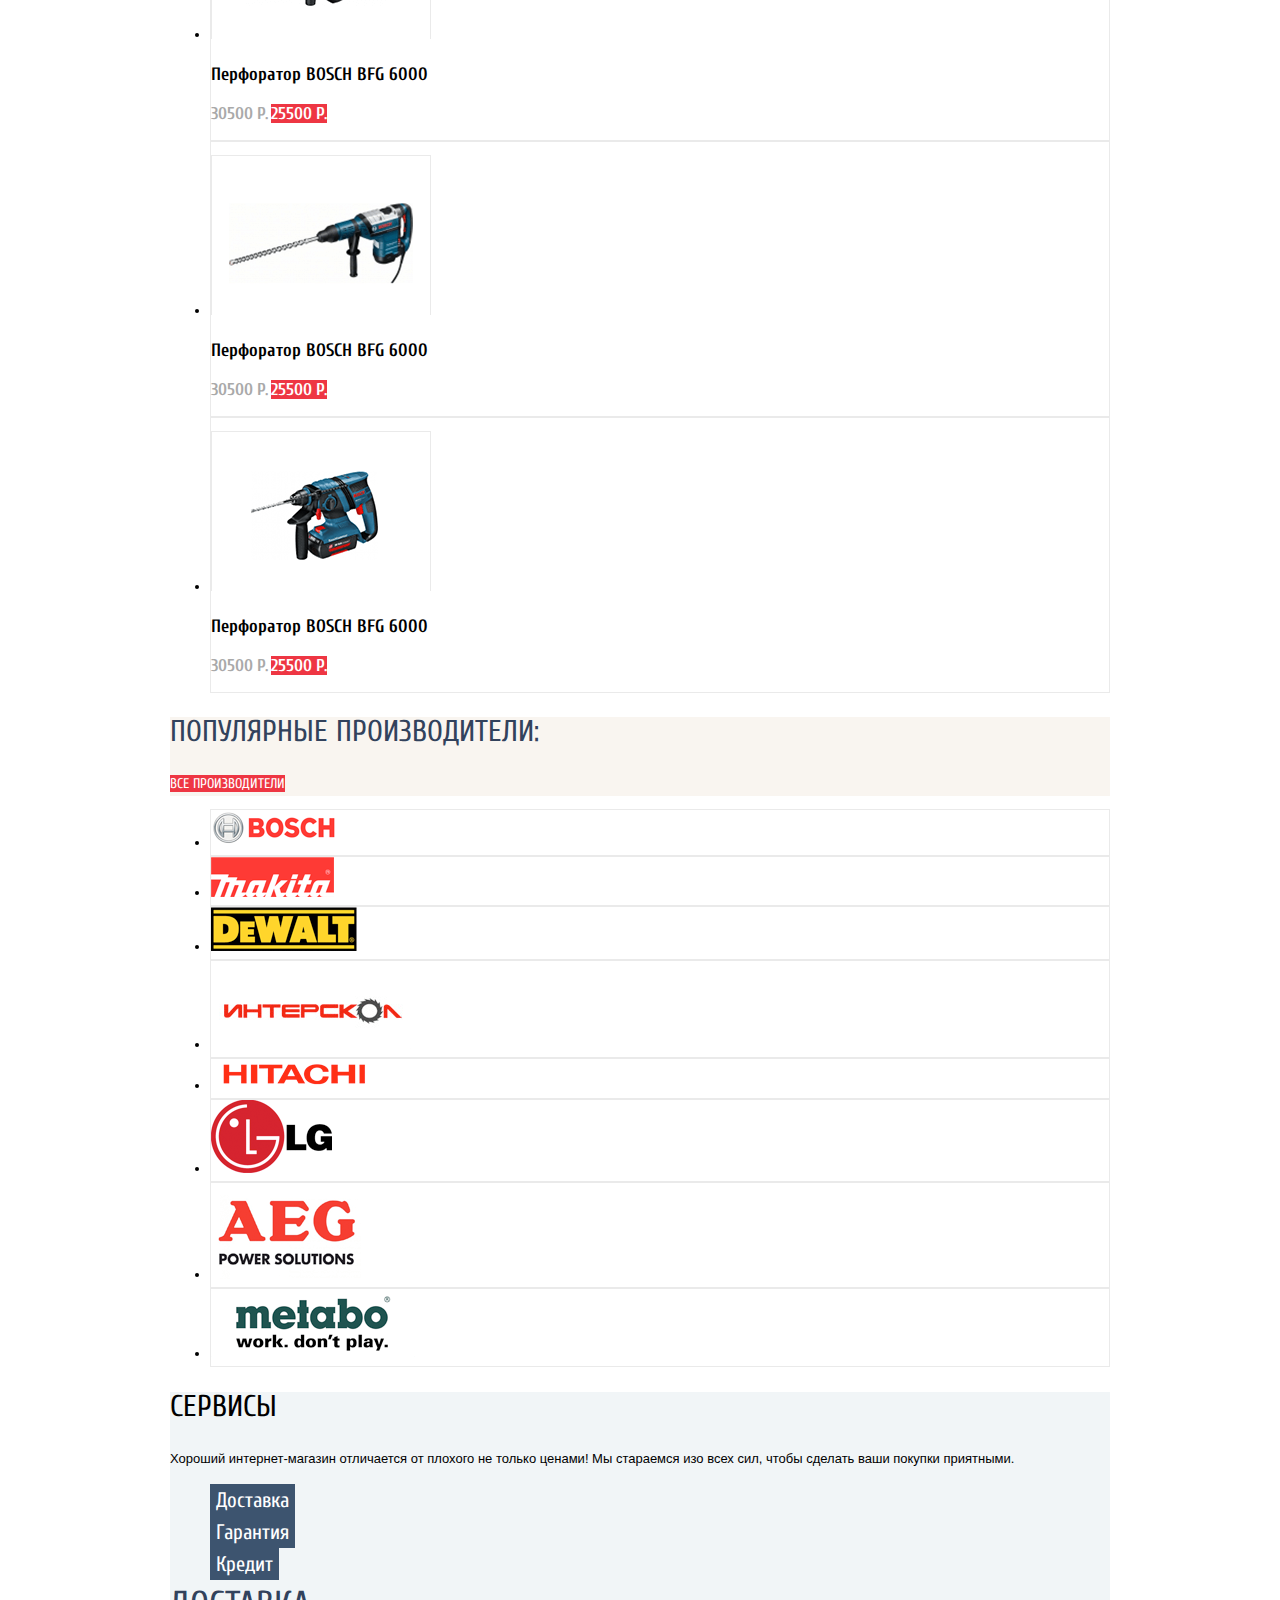
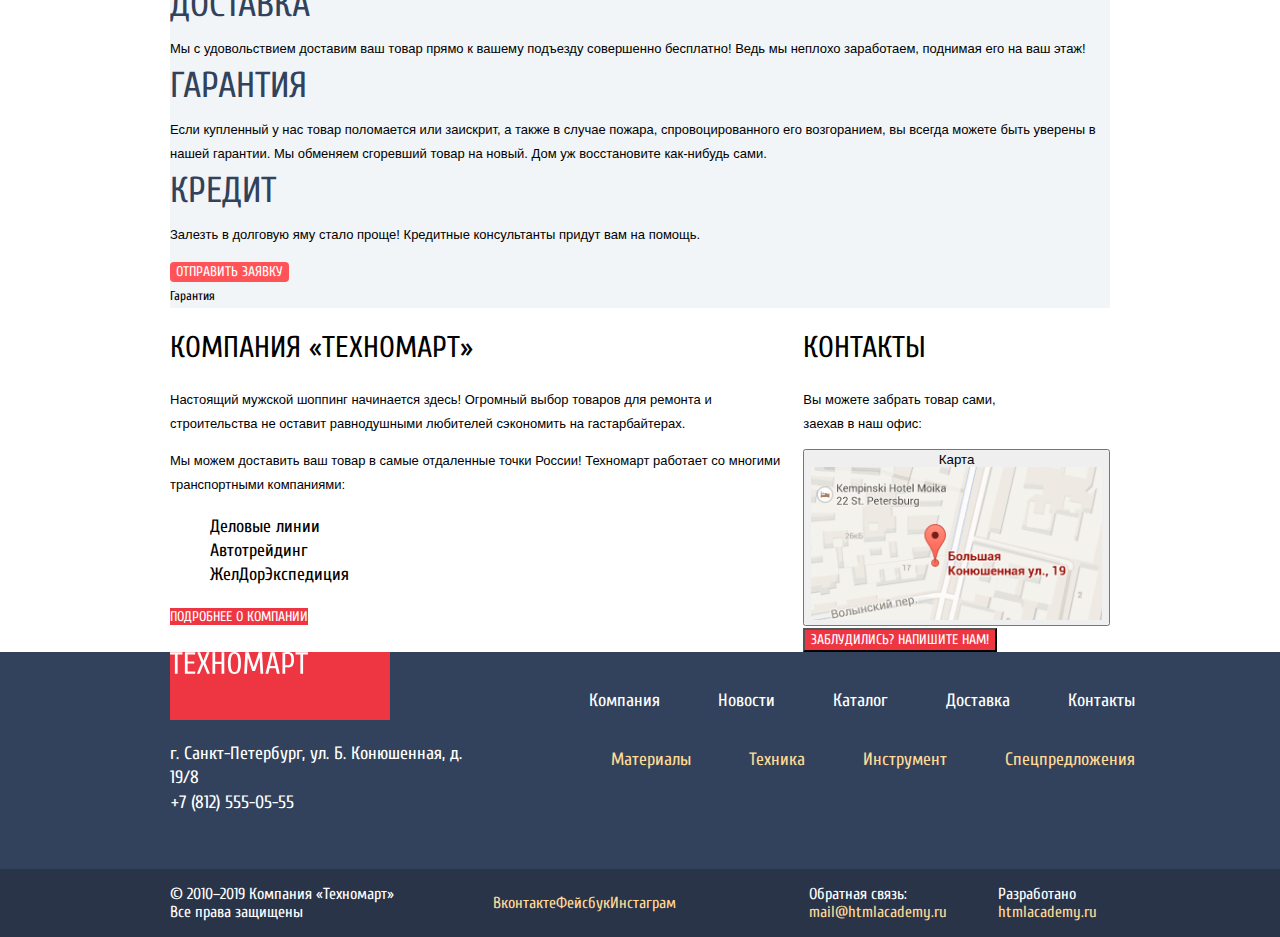
==== commit b8fe3881: "Поправил" ====
--- a/index.html
+++ b/index.html
@@ -41,7 +41,7 @@
             </ul>
         </div>
         
-        <nav class="main-navigation container">
+        <nav class="main-navigation">
             <ul>
                 <li><a>Главная</a></li>
                 <li><a href="">Компания</a></li>
@@ -259,12 +259,12 @@
       
     <footer class="footer">
         <section class="footer-top container">
-            <section class="footer-menu">
+            <section class="footer-info">
                 <a class="main-header-logo">
                     <img src="img/logo-technomart.svg" alt="логотип интернет магазина «Техномарт»" width="138" height="23">
                 </a>
 
-                <div>
+                <div class="contact-info">
                     <address class="address">г. Санкт-Петербург, ул. Б. Конюшенная, д. 19/8</address>
                     <p class="phone">+7 (812) 555-05-55</p>
                 </div>
--- a/css/styles.css
+++ b/css/styles.css
@@ -217,13 +217,31 @@
 
 
 .main-navigation ul {
-    padding-top: 16px;
-    padding-bottom: 20px;
+    margin: 0;
+    display: flex;
+    justify-content: center;
     list-style: none;
 }
 
 .main-navigation li{
-    display: inline;
+    margin-top: 16px;
+    margin-bottom: 20px;
+    margin-right: 57px;
+}
+
+.main-navigation {
+    text-align: center;
+    color: var(--global-white);
+    background: var(--grey-dark) url("../img/main-nav-background.png");
+    background-repeat: repeat-x;
+}
+
+.main-navigation a:hover {
+   background-color: var(--grey-extradark); 
+}
+
+.main-navigation a:active {
+   background: var(--grey-dark-active) url("../img/main-nav-body-active.png"); 
 }
 
 .main-header-logo:active {
@@ -308,20 +326,7 @@
     font-style: normal;
 }
 
-.main-navigation {
-    text-align: center;
-    color: var(--global-white);
-    background: var(--grey-dark) url("../img/main-nav-background.png");
-    background-repeat: repeat-x;
-}
-
-.main-navigation a:hover {
-   background-color: var(--grey-extradark); 
-}
-
-.main-navigation a:active {
-   background: var(--grey-dark-active) url("../img/main-nav-body-active.png"); 
-}
+
 
 /* Страница */
 
@@ -517,13 +522,25 @@
 }
 
 .footer-top {
-    display: grid;
-    grid-template-columns:5fr 7fr;
-    height: 193px;
+    display: flex;
+    justify-content: space-between;
+}
+
+.footer-info .main-header-logo {
+    width: 220px;
+    height: 68px;
+    background-image: url()
+}
+
+.contact-info {
+    margin-top: 22px;
+    width: 321px;
+    margin-bottom: 54px;
 }
 
 footer .address {
     color: var(--global-white);
+    font-family: 'Cuprum', sans-serif;
     font-size: 18px;
     font-weight: 400;
     line-height: 24px;
@@ -539,11 +556,14 @@
 }
 
 .footer-nav{
+    display: flex;
+    justify-content: flex-end;
     margin-bottom: 34px;
     margin-top: 37px;
 }
 
 .footer-menu a{
+    display: block
     font-family: 'Cuprum', sans-serif;
     font-size: 18px;
     font-weight: 400;
@@ -570,7 +590,9 @@
     display: inline;
 }
 
-.catalog-menu{
+.catalog-menu {
+    display: flex;
+    justify-content: flex-end;
     list-style: none;
 }
 
@@ -584,16 +606,19 @@
 }
 
 .bottom {
-    height: 107px;
-    display: grid;
-    grid-template-columns: 1fr 1fr 1fr;
     font-size: 16px;
     font-weight: 400;
     line-height: 18px;
     background-color: var(--grey-extradark);
 }
 
+.bottom .container {
+    display: flex;
+    justify-content: space-between
+}
+
 .copyright {
+    width: 227px;
     font-size: 16px;
     font-weight: 400;
     line-height: 18px;
@@ -629,6 +654,8 @@
 }
 
 .contact-title {
+    margin-right: 13px;
+    margin-left: 38px;
     font-size: 16px;
     font-weight: 400;
     line-height: 18px;
@@ -641,6 +668,7 @@
 }
 
 /* каталог */
+
 .catalog ul{
     list-style: none;
 }
